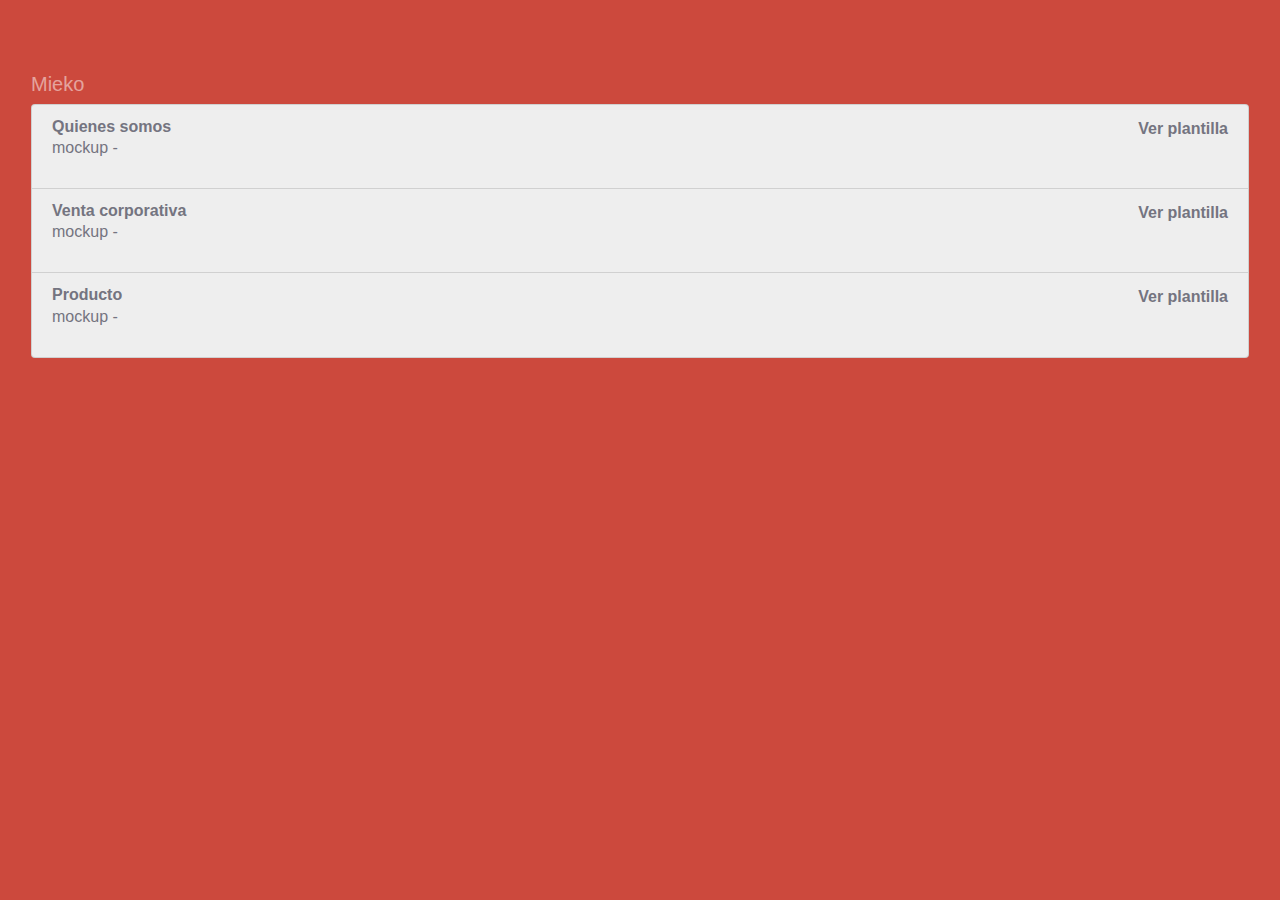
==== index.html @ f0454a3d "producto" ====
<!DOCTYPE html>
<html>
    <head>
        <meta charset="utf-8">
        <title>Mieko - Inicio</title>
        <!-- STYLES -->
        <link rel="stylesheet" href="https://cdn.jsdelivr.net/npm/bootstrap@4.6.1/dist/css/bootstrap.min.css">
        <link rel="stylesheet" href="css/font-awesome.min.css">
        <link rel="stylesheet" href="css/icon-font.min.css">
        <link rel="stylesheet" href="./assets/css/index.css">

        <meta name="viewport" content="width=device-width, initial-scale=1.0">
    </head>
    <body style="background-color:#cc493d;">
        <main role="main" class="container ">
            <div class="py-3 text-center ">
                <img class="d-block mx-auto mb-2" src="img/logo.png" alt="" width="20%" >
            </div>

            <!-- <div class="my-3 p-3">

                <h5 class="text-white-50">Tulivery - Cambios 02/2021</h5>
                <ul class="list-group mb-3">
                    <li class="list-group-item d-flex justify-content-between ">
                        <div class="">
                            <h6 class="font-weight-bold  my-0"> Mail template Inscripción <span class="ml-1 badge badge-danger"> NUEVO</span></h6>
                            <p class="text-muted">mockup -</p>
                        </div>
                        <a href="mailInscripcion.html" class=""><b>Ver plantilla</b></a>
                    </li>
                    
                    <li class="list-group-item d-flex justify-content-between ">
                        <div class="">
                            <h6 class="font-weight-bold  my-0"> Formulario Lead <span class="ml-1 badge badge-danger"> NUEVO</span></h6>
                            <p class="text-muted">mockup -</p>
                        </div>
                        <a href="lead.html" class=""><b>Ver plantilla</b></a>
                    </li>
                </ul>


                <h5 class="text-white-50">Mail template 10/2020</h5>
                <ul class="list-group mb-3">
                    <li class="list-group-item d-flex justify-content-between ">
                        <div class="">
                            <h6 class="font-weight-bold  my-0"> Mail <span class="ml-1 badge badge-danger"> NUEVO</span></h6>
                            <p class="text-muted">mockup -</p>
                        </div>
                        <a href="mailTemplate.html" class=""><b>Ver plantilla</b></a>
                    </li>
                    
                </ul>

                <h5 class="text-white-50">Tulivery - Cambios 10/2020</h5>
                <ul class="list-group mb-3">
                    <li class="list-group-item d-flex justify-content-between ">
                        <div class="">
                            <h6 class="font-weight-bold  my-0"> Login </h6>
                            <p class="text-muted">mockup -</p>
                        </div>
                        <a href="homev3.html" class=""><b>Ver plantilla</b></a>
                    </li>
                    <li class="list-group-item d-flex justify-content-between ">
                        <div class="">
                            <h6 class="font-weight-bold  my-0"> Checkout </h6>
                            <p class="text-muted">mockup -</p>
                        </div>
                        <a href="checkout.html" class=""><b>Ver plantilla</b></a>
                    </li>
                </ul>

                <h5 class="text-white-50">Tulivery - Cambios 09/2020</h5>
                <ul class="list-group mb-3">
                    <li class="list-group-item d-flex justify-content-between ">
                        <div class="">
                            <h6 class="font-weight-bold  my-0"> Registra tu tienda </h6>
                            <p class="text-muted">mockup -</p>
                        </div>
                        <a href="registraTienda.html" class=""><b>Ver plantilla</b></a>
                    </li>
                    <li class="list-group-item d-flex justify-content-between ">
                        <div class="">
                            <h6 class="font-weight-bold  my-0"> Suscripción </h6>
                            <p class="text-muted">mockup -</p>
                        </div>
                        <a href="suscripcion.html" class=""><b>Ver plantilla</b></a>
                    </li>
                    <li class="list-group-item d-flex justify-content-between ">
                        <div class="">
                            <h6 class="font-weight-bold  my-0"> Checkout</h6>
                            <p class="text-muted">mockup -</p>
                        </div>
                        <a href="checkout.html" class=""><b>Ver plantilla</b></a>
                    </li>
                </ul>

                <h5 class="text-white-50">Tulivery - Cambios 09/2020</h5>
                <ul class="list-group mb-3">
                    
                    <li class="list-group-item d-flex justify-content-between ">
                        <div class="">
                            <h6 class="font-weight-bold  my-0"> Detalle - Plantilla 1</h6>
                            <p class="text-muted">mockup -</p>
                        </div>
                        <a href="plantilla1.html" class=""><b>Ver plantilla</b></a>
                    </li>
                    <li class="list-group-item d-flex justify-content-between ">
                        <div class="">
                            <h6 class="font-weight-bold  my-0">Detalle - Plantilla 2</h6>
                            <p class="text-muted">mockup -</p>
                        </div>
                        <a href="plantilla2.html" class=""><b>Ver plantilla</b></a>
                    </li>
                    <li class="list-group-item d-flex justify-content-between ">
                        <div class="">
                            <h6 class="font-weight-bold  my-0"> Detalle - Plantilla 3</h6>
                            <p class="text-muted">mockup -</p>
                        </div>
                        <a href="plantilla3.html" class=""><b>Ver plantilla</b></a>
                    </li>
                    <li class="list-group-item d-flex justify-content-between ">
                        <div class="">
                            <h6 class="font-weight-bold  my-0"> Detalle - Plantilla 4</h6>
                            <p class="text-muted">mockup -</p>
                        </div>
                        <a href="plantilla4.html" class=""><b>Ver plantilla</b></a>
                    </li>
                    <li class="list-group-item d-flex justify-content-between ">
                        <div class="">
                            <h6 class="font-weight-bold  my-0"> Detalle - Carro Vacío</h6>
                            <p class="text-muted">mockup -</p>
                        </div>
                        <a href="carroVacio.html" class=""><b>Ver plantilla</b></a>
                    </li>
                </ul>
            </div> -->

            <div class="my-3 p-3">
                <h5 class="text-white-50">Mieko</h5>
                <ul class="list-group mb-3">
                    <li class="list-group-item d-flex justify-content-between ">
                        <div class="">
                            <h6 class="font-weight-bold  my-0">Quienes somos</h6>
                            <p class="text-muted">mockup -</p>
                        </div>
                        <a href="quienes_somos.html" class=""><b>Ver plantilla</b></a>
                    </li>
                    <li class="list-group-item d-flex justify-content-between ">
                        <div class="">
                            <h6 class="font-weight-bold  my-0">Venta corporativa </h6>
                            <p class="text-muted">mockup -</p>
                        </div>
                        <a href="venta_corporativa.html" class=""><b>Ver plantilla</b></a>
                    </li>
                    <li class="list-group-item d-flex justify-content-between ">
                        <div class="">
                            <h6 class="font-weight-bold  my-0">Producto</h6>
                            <p class="text-muted">mockup -</p>
                        </div>
                        <a href="producto.html" class=""><b>Ver plantilla</b></a>
                    </li>
                </ul>
            </div>

            <!-- <div class="my-3 p-3">
                <h5 class="text-white-50">Tulivery - Monitor</h5>
                <ul class="list-group mb-3">
                    <li class="list-group-item d-flex justify-content-between ">
                        <div class="">
                            <h6 class="font-weight-bold  my-0"> Monitoreo motoboys</h6>
                            <p class="text-muted">mockup 1</p>
                        </div>
                        <a href="monitorMotoboy.html" class=""><b>Ver plantilla</b></a>
                    </li>
                    <li class="list-group-item d-flex justify-content-between ">
                        <div class="">
                            <h6 class="font-weight-bold  my-0"> Monitor de pedidos + Filtros</h6>
                            <p class="text-muted">mockup 1</p>
                        </div>
                        <a href="monitorPedidos.html" class=""><b>Ver plantilla</b></a>
                    </li>
                    <li class="list-group-item d-flex justify-content-between ">
                        <div class="">
                            <h6 class="font-weight-bold  my-0"> Login - Monitor</h6>
                            <p class="text-muted">mockup 1</p>
                        </div>
                        <a href="monitorLogin.html" class=""><b>Ver plantilla</b></a>
                    </li>
                </ul>
            </div> -->

            <!-- <div class="my-3 p-3">
                <h5 class="text-white-50">  Tulivery - template base</h5>
                <ul class="list-group mb-3">

                    <li class="list-group-item d-flex justify-content-between ">
                        <div class="">
                            <h6 class="font-weight-bold  my-0"> Términos </h6>
                            <p class="text-muted">mockup 1</p>
                        </div>
                        <a href="politicas.html" class=""><b>Ver plantilla</b></a>
                    </li>

                    <li class="list-group-item d-flex justify-content-between ">
                        <div class="">
                            <h6 class="font-weight-bold  my-0"> Políticas </h6>
                            <p class="text-muted">mockup 1</p>
                        </div>
                        <a href="politicas.html" class=""><b>Ver plantilla</b></a>
                    </li>

                    <li class="list-group-item d-flex justify-content-between ">
                        <div class="">
                            <h6 class="font-weight-bold  my-0"> Nosotros </h6>
                            <p class="text-muted">mockup 1</p>
                        </div>
                        <a href="nosotros.html" class=""><b>Ver plantilla</b></a>
                    </li>
                    
                    <li class="list-group-item d-flex justify-content-between ">
                        <div class="">
                            <h6 class="font-weight-bold  my-0">1. Principal </h6>
                            <p class="text-muted">mockup 1</p>
                        </div>
                        <a href="principal.html" class=""><b>Ver plantilla</b></a>
                    </li>
                    <li class="list-group-item d-flex justify-content-between ">
                        <div class="">
                            <h6 class="font-weight-bold  my-0">2. Detalle</h6>
                            <p class="text-muted">mockup 2</p>
                        </div>
                        <a href="detalle.html" class=""><b>Ver plantilla</b></a>
                    </li>
                    <li class="list-group-item d-flex justify-content-between ">
                            <div class="">
                                <h6 class="font-weight-bold  my-0">2.1. Detalle Video</h6>
                                <p class="text-muted">mockup 2</p>
                            </div>
                            <a href="videoDetalle.html" class=""><b>Ver plantilla</b></a>
                        </li>
                    <li class="list-group-item d-flex justify-content-between ">
                        <div class="">
                            <h6 class="font-weight-bold  my-0">3. Calificación</h6>
                            <p class="text-muted">mockup 3</p>
                        </div>
                        <a href="calificacion.html" class=""><b>Ver plantilla</b></a>
                    </li>
                    <li class="list-group-item d-flex justify-content-between ">
                        <div class="">
                            <h6 class="font-weight-bold  my-0">4. Información</h6>
                            <p class="text-muted">mockup 4</p>
                        </div>
                        <a href="informacion.html" class=""><b>Ver plantilla</b></a>
                    </li>
                    <li class="list-group-item d-flex justify-content-between ">
                        <div class="">
                            <h6 class="font-weight-bold  my-0">5. Finalizar pedido</h6>
                            <p class="text-muted">mockup 5</p>
                        </div>
                        <a href="finalizarPedido.html" class=""><b>Ver plantilla</b></a>
                    </li>
                    <li class="list-group-item d-flex justify-content-between ">
                        <div class="">
                            <h6 class="font-weight-bold  my-0">6. Login</h6>
                            <p class="">mockup 6</p>
                        </div>
                        <a href="login.html" class=""><b>Ver plantilla</b></a>
                    </li>
                    <li class="list-group-item d-flex justify-content-between ">
                        <div class="">
                            <h6 class="font-weight-bold  my-0">7. Cómo funciona</h6>
                            <p class="text-muted">mockup 7</p>
                        </div>
                        <a href="comoFunciona.html" class=""><b>Ver plantilla</b></a>
                    </li>
                    <li class="list-group-item d-flex justify-content-between ">
                        <div class="">
                            <h6 class="font-weight-bold  my-0">8. Planes </h6>
                            <p class="text-muted">mockup 8</p>
                        </div>
                        <a href="planes.html" class=""><b>Ver plantilla</b></a>
                    </li>
                    <li class="list-group-item d-flex justify-content-between ">
                        <div class="">
                            <h6 class="font-weight-bold  my-0">9. FAQ'S</h6>
                            <p class="text-muted">mockup 9</p>
                        </div>
                        <a href="faq.html" class=""><b>Ver plantilla</b></a>
                    </li>
                    <li class="list-group-item d-flex justify-content-between ">
                        <div class="">
                            <h6 class="font-weight-bold  my-0">10. Mi tienda</h6>
                            <p class="text-muted">mockup 10</p>
                        </div>
                        <a href="tienda.html" class=""><b>Ver plantilla</b></a>
                    </li>
                    <li class="list-group-item d-flex justify-content-between ">
                        <div class="">
                            <h6 class="font-weight-bold  my-0">11. Mis perfil </h6>
                            <p class="text-muted">mockup 10</p>
                        </div>
                        <a href="perfil.html" class=""><b>Ver plantilla</b></a>
                    </li>
                    <li class="list-group-item d-flex justify-content-between ">
                        <div class="">
                            <h6 class="font-weight-bold  my-0">12. Mis direcciones</h6>
                            <p class="text-muted">mockup 10</p>
                        </div>
                        <a href="direcciones.html" class=""><b>Ver plantilla</b></a>
                    </li>
                    <li class="list-group-item d-flex justify-content-between ">
                        <div class="">
                            <h6 class="font-weight-bold  my-0">13. Mis pedidos </h6>
                            <p class="text-muted">mockup 10</p>
                        </div>
                        <a href="pedidos.html" class=""><b>Ver plantilla</b></a>
                    </li>
                    <li class="list-group-item d-flex justify-content-between ">
                        <div class="">
                            <h6 class="font-weight-bold  my-0">14. Mis comentarios </h6>
                            <p class="text-muted">mockup 10</p>
                        </div>
                        <a href="comentarios.html" class=""><b>Ver plantilla</b></a>
                    </li>
                </ul>
                <h5 class="text-white-50">    Otras pantallas</h5>
                <ul class="list-group mb-3">
                    <li class="list-group-item d-flex justify-content-between ">
                        <div class="">
                            <h6 class="font-weight-bold  my-0">1. 404 </h6>
                            <p class="text-muted">mockup 1</p>
                        </div>
                        <a href="404.html" class=""><b>Ver plantilla</b></a>
                    </li>
                    <li class="list-group-item d-flex justify-content-between ">
                        <div class="">
                            <h6 class="font-weight-bold  my-0">2. 500</h6>
                            <p class="text-muted">mockup 2</p>
                        </div>
                        <a href="500.html" class=""><b>Ver plantilla</b></a>
                    </li>
                    <li class="list-group-item d-flex justify-content-between ">
                        <div class="">
                            <h6 class="font-weight-bold  my-0">3. Login</h6>
                            <p class="text-muted">mockup 2</p>
                        </div>
                        <a href="Login2.html" class=""><b>Ver plantilla</b></a>
                    </li>
                    <li class="list-group-item d-flex justify-content-between ">
                        <div class="">
                            <h6 class="font-weight-bold  my-0">4. Registro</h6>
                            <p class="text-muted">mockup 2</p>
                        </div>
                        <a href="registro.html" class=""><b>Ver plantilla</b></a>
                    </li>
                </ul>
            </div> -->
        </main>
        <!-- SCRIPTS -->
        <!-- <script src="js/jquery.min.js" charset="utf-8"></script> -->
        <script src="https://code.jquery.com/jquery-2.2.0.min.js" type="text/javascript"></script>
        <script src="https://cdn.jsdelivr.net/npm/bootstrap@4.6.1/dist/js/bootstrap.min.js" charset="utf-8"></script>
        <!-- other libraries -->
        <script src="js/main.js" charset="utf-8"></script>
    </body>
</html>
---- assets/css/index.css ----
@charset "UTF-8";
/*----Tulivery - TEMPLATE*/
/*-------------------------------------------------------*/
/*1.- FUENTES ..............*/
/*2.- GENERAL ..............*/
/*3.- BOTONES ..............*/
/*4.- LOGIN ................*/
/*============================= INICIO =====================*/
/*1.-FUENTES...........*/
/*==============================================================*/
@import url("https://fonts.googleapis.com/css?family=Source+Sans+Pro:200,200i,300,300i,400,400i,600,600i,700,700i,900,900i");
/*2.-GENERAL...........*/
/*==============================================================*/
::-webkit-scrollbar {
  width: 5px;
  height: 5px;
  background-color: #fff; }

::-webkit-scrollbar-track {
  -webkit-box-shadow: inset 0 0 6px rgba(0, 0, 0, 0);
  -webkit-border-radius: 10px;
  border-radius: 10px; }

::-webkit-scrollbar-thumb {
  -webkit-border-radius: 10px;
  border-radius: 10px;
  background: #818181;
  -webkit-box-shadow: inset 0 0 6px rgba(0, 0, 0, 0); }

::-webkit-scrollbar-thumb:window-inactive {
  background: #818181; }

.jumbotronbg {
  background-repeat: no-repeat;
  background-position: center;
  background-size: cover;
  height: 100%;
  margin-bottom: 0rem;
  background-color: #fff !important; }

@media (min-width: 992px) {
  .fixed-cartElm {
    position: fixed;
    left: calc(56% + 20px);
    top: 95px;
    width: 30%; }
  .modal-lg, .modal-xl {
    max-width: 882px; } }

.hidden {
  display: none; }

.card {
  border-radius: 0rem; }

.ltlight {
  font-size: 14px; }

.alignnav.container {
  margin-right: 0px;
  margin-left: 0px;
  padding-left: 16px !important;
  padding-right: 16px !important; }

.btn-fticon {
  background-color: #fff;
  border-radius: 7px;
  font-size: 27px;
  padding: 3px 11px 0px 13px;
  margin-right: 5px;
  color: #EF4E35; }

.btn-fticon3 {
  background-color: #fff;
  border-radius: 7px;
  font-size: 27px;
  padding: 3px 8px 0px 8px;
  margin-right: 5px;
  color: #EF4E35; }

.btn-fticon2 {
  border-radius: 7px;
  font-size: 40px;
  padding: 3px 3px 0px 0px;
  color: #fff; }

.btn-fticon4:hover {
  -webkit-text-fill-color: #fff;
  -webkit-text-stroke-color: #aab0c5; }

.btn-fticon4 {
  font-size: 40px;
  padding: 0px 0px 0px 0px;
  -webkit-text-fill-color: #bcc1d4;
  -webkit-text-stroke-color: #fff;
  -webkit-text-stroke-width: 1px; }

.navbar-dark .navbar-nav .nav-link {
  color: white; }

.navbar-dark .navbar-nav .nav-link:hover, .navbar-dark .navbar-nav .active a {
  /* color: #EF4E35 !important; */
  color: #fff;
  text-decoration: underline;
  /* border-bottom: 3px solid #f3f3f3; */ }

.navLogo .navbar-nav {
  padding-top: 10px;
  font-size: 17px;
  margin: 0px;
  font-weight: 500;
  padding-right: 20px; }

.navLogo .navbar-nav .nav-item {
  padding-right: 10px;
  text-align: right;
  color: #fff !important; }

.navLogo .navbar-nav span {
  -webkit-text-fill-color: #ffffff;
  -webkit-text-stroke-color: #375f8e;
  -webkit-text-stroke-width: 2.5px; }

.navLogo .navbar-nav span i {
  font-size: 37px;
  padding-top: 0px; }

.sectionProf .imgResponsive.detail {
  overflow: hidden !important;
  width: 112px !important;
  height: 112px !important;
  border-radius: 15px;
  padding: 0px; }

.sectionProf .imgResponsive.detail .imgvisor {
  width: auto !important;
  height: 100% !important;
  background-size: auto !important; }

.sectionProf hr {
  border-top: 1px solid #e6e4e4 !important;
  width: 100%; }

.sectionProf .numberOrder {
  text-transform: uppercase;
  color: #444;
  font-weight: 600;
  font-size: 10px;
  letter-spacing: 2px; }

.imgresp .imgResponsive {
  width: 100%;
  height: 140px !important;
  background-repeat: no-repeat;
  background-size: cover;
  border-radius: 8px; }

.text-descr {
  font-size: 12px;
  text-align: justify; }

.card {
  border: 0px solid rgba(0, 0, 0, 0.125); }

.greybg {
  background-color: #E6E6E6; }

.graycolor {
  color: #E6E6E6; }

.whitecolor {
  color: #fff; }

.whitebg {
  background-color: #fff; }

.yelowbg {
  background-color: #F5F9FC; }

.bgstore {
  height: 270px; }

.tiendaIco .circle {
  text-align: center;
  border-radius: 50%;
  height: 120px;
  width: 120px !important;
  background-color: #fff;
  overflow: hidden;
  margin-bottom: 10vh;
  cursor: pointer; }

.tiendaIco img {
  width: 100%; }

.closebtn:hover {
  background: #ea4335; }

.closebtn {
  left: -11px;
  top: -3px;
  background: #b5b5b5;
  border-radius: 26%;
  width: 24px;
  height: 24px;
  padding: 1px 5px;
  color: #fff !important;
  font-weight: bold;
  position: absolute;
  cursor: pointer; }

#spinner > .form-control:not(:first-child), #spinner > .custom-select:not(:first-child) {
  background-color: rgba(0, 0, 0, 0) !important;
  border: none !important;
  margin-top: -9px;
  font-size: 19px;
  display: inline-flex !important; }

#categoryOptions {
  border-radius: 12px; }

#categoryOptions.press {
  background-color: #e44d35;
  color: #375F8E;
  border: none; }

.bg-menuSelect {
  background-color: #f5f9fc;
  margin-top: 8px;
  margin-bottom: 6px;
  border-top: 1px solid #eee;
  border-bottom: 1px solid #eee; }

.bg-menuSelect.white {
  background-color: #fff !important; }

.categoryStyle .menuCateg {
  display: none; }

.categoryStyle .menuCateg.show {
  display: block; }

.categoryStyle .listShow {
  background-color: #fff;
  border-radius: 5px;
  padding: 20px 10px;
  z-index: 10;
  height: calc(100vh - 275px);
  width: 240px;
  box-shadow: 0px 3px 12px #3d3d3d79 !important;
  /* border: 1px solid #375F8E !important; */
  position: absolute;
  overflow-y: scroll;
  overflow-X: hidden; }
  .categoryStyle .listShow .tittleList {
    padding-top: 5px;
    margin-bottom: 10px; }
  .categoryStyle .listShow li:first-child {
    padding-left: 10px;
    color: #375F8E; }
  .categoryStyle .listShow li {
    width: 100% !important;
    display: inline-block !important;
    background-color: #fff !important;
    border: 1px solid #fff !important;
    margin-top: 8px; }
    .categoryStyle .listShow li a {
      padding-left: 10px;
      padding-top: 5px;
      padding-bottom: 10px;
      border-left: 5px solid #fff;
      width: 100% !important;
      color: #6c7b8c;
      text-decoration: none;
      font-weight: 500;
      background-color: none !important; }
    .categoryStyle .listShow li a:hover, .categoryStyle .listShow li a.active {
      color: #375F8E;
      border-left: 5px solid #375F8E; }

.detalleCarro {
  border-top: 1px solid #eaeaea; }

.detalleCarro .rightcontent {
  text-align: -webkit-right; }

.detalleCarro .rightcontent .form-control {
  padding: 0rem 0rem; }

.detalleCarro p {
  line-height: 10px;
  margin-top: 0;
  margin-bottom: 0.3rem; }

.cantidadTotal {
  border-bottom: 1px solid #d4d4d4;
  padding-bottom: 10px; }
  .cantidadTotal .desc {
    line-height: 18px; }

.totalModal {
  background-color: #F5F9FC;
  padding: 10px;
  border-radius: 12px; }
  .totalModal .spinnerContent {
    text-align: right;
    float: right; }
  .totalModal h2 {
    text-align: right;
    font-size: 18px; }
  .totalModal h4 {
    font-size: 18px; }
    .totalModal h4 span {
      float: right; }

.spinnerContent {
  width: 80px; }
  .spinnerContent .form-control {
    padding: 2px 2px !important; }
  .spinnerContent #spinner {
    max-width: 100%;
    display: inline-flex;
    margin-left: 5px; }
  .spinnerContent .input-group-btn {
    width: 10px !important; }
  .spinnerContent .btn {
    padding: 2px 5px !important;
    font-size: 0.7rem !important;
    line-height: 1.5 !important;
    border-radius: 50% !important; }

#spinner {
  max-width: 100%;
  display: inline-flex; }

.smallleter {
  font-size: 12px; }

.borderRB {
  border-right: 2px solid #ebebeb; }

.dirDetalle.active {
  background-color: #eee; }

.dirDetalle {
  cursor: pointer;
  border-top: 1px solid #eee; }

.dirDetalle p {
  line-height: 10px;
  margin-top: 0;
  margin-bottom: 0.3rem; }

.dirDetalle:hover {
  background-color: #eee; }

.whiteletter {
  color: #fff; }

.totalCarro {
  padding: 0px 10px 0px 10px; }

.totalCarro button {
  border-radius: 50px;
  font-size: 18px;
  text-align: center;
  padding: 10px 25px;
  margin-top: 0px; }

h4, h5 {
  color: #46464F !important; }

footer h4, footer h5 {
  color: #ffffff !important; }

footer h6 {
  font-size: 14px !important;
  font-weight: 400; }

footer h6:hover {
  text-decoration: underline; }

footer h6 a {
  color: #fff; }

footer h6 a:hover {
  color: #fff !important; }

.calificacion .ranking .rank {
  width: 160px !important;
  display: inline-flex; }

.informacion .card {
  padding-top: 20px !important;
  padding-bottom: 20px !important; }

.informacion .card .line2 {
  font-size: 18px;
  line-height: 8px; }

.btn-danger {
  color: #fff;
  background-color: #EF4E35;
  border-color: #EF4E35; }

.btn-danger:hover {
  color: #fff;
  background-color: #cc3b25;
  border-color: #cc3b25; }

.btn-primary {
  background-color: #10293d;
  border: 1px solid #10293d; }

.btn-success {
  border-color: #31ab6a;
  background-color: #31ab6a; }

.barlogo {
  border-left: 1px solid #fff;
  margin-top: 14px;
  padding: 5px 10px; }

/*3.-NAV-BAR...........*/
/*==============================================================*/
.navLogo {
  background-color: #bcc1d4 !important;
  min-height: 70px;
  max-height: 70px;
  color: #fff;
  font-size: 16px; }

.navLogo a .logoline {
  height: 40px;
  padding-right: 10px;
  margin-right: 10px; }

.navLogo a .logo {
  height: 40px;
  padding-right: 10px;
  margin-right: 10px; }

.navLogo .store {
  height: 58px; }

.navLogo .navbar-nav {
  padding: 0px;
  margin: 0px; }

.navLogo .navbar-nav .elm {
  margin-right: 15px;
  padding-top: 10px; }

.navLogo .navbar-nav .btnli {
  background-color: #ff7800;
  height: 58px;
  border-radius: 5px; }

.navLogo .navbar-nav .btnli .nav-link {
  margin: 0px;
  font-weight: bold;
  color: #fff !important;
  padding: 0px;
  display: flex;
  align-items: center; }

.navLogo .navbar-nav .btnli .nav-link .textmid {
  vertical-align: left;
  padding-right: 10px;
  padding-left: 10px;
  line-height: 20px;
  padding-top: 9px;
  text-align: left; }

.redletter {
  color: #EF4E35 !important;
  font-size: 30px; }

.plomo {
  color: #46464F !important; }

.plomo .bg-body {
  background-color: #46464F; }

.plomo button {
  color: #46464F !important;
  font-weight: bold;
  font-size: 20px;
  background-color: #fff; }

.plomo button:hover, .plomo button:focus {
  background-color: #eee; }

.plomo h2 {
  color: #fff; }

.verde {
  color: #39C979 !important; }

.verde .bg-body {
  background-color: #39C979; }

.verde button {
  color: #39C979 !important;
  font-weight: bold;
  font-size: 20px;
  background-color: #fff; }

.verde button:hover, .verde button:focus {
  background-color: #eee; }

.verde h2 {
  color: #fff; }

.rojo {
  color: #EF4E35 !important; }

.rojo .bg-body {
  background-color: #EF4E35; }

.rojo button {
  color: #EF4E35 !important;
  font-weight: bold;
  font-size: 20px;
  background-color: #fff; }

.rojo button:hover, .rojo button:focus {
  background-color: #eee; }

.rojo h2 {
  color: #fff; }

.text-det {
  color: #fff !important;
  padding: 10px 10px;
  font-size: 20px;
  border-bottom: 1px solid #eee;
  font-weight: 100;
  text-align: left; }

.headerprice {
  text-transform: uppercase;
  background-color: #fff;
  padding: 15px 0px;
  font-weight: bold;
  font-size: 26px; }

/*3.-BOTONES...........*/
/*==============================================================*/
.rectangle {
  text-align: left;
  border-radius: 6px;
  width: 100%;
  height: 160px;
  background-color: #fff;
  overflow: hidden;
  margin-bottom: 30px;
  cursor: pointer;
  background-position: center;
  background-size: cover;
  /* height: 130%; */
  /* position: relative; */
  /* top: -164px; */ }

.tittledetail a {
  text-decoration: none; }

.text_detail {
  position: relative;
  top: 0px;
  width: 100%;
  height: 100%;
  padding: 15px;
  color: #fff;
  background: black;
  background: linear-gradient(180deg, rgba(14, 14, 14, 0.36) 0%, rgba(0, 0, 0, 0.26) 29%, rgba(239, 78, 53, 0) 100%);
  z-index: 2; }

.text_detail h3 {
  margin-bottom: 0rem; }

.rectangle:hover {
  background-size: 110%;
  transition: all 1s ease; }

.tiendaIco {
  width: 100px;
  height: 100px;
  z-index: 1031;
  left: 9%;
  top: 25px;
  position: fixed; }

.inicioIco {
  display: none;
  width: 50px;
  height: 50px;
  z-index: 10000;
  left: 2%;
  top: -10px;
  position: fixed; }

.tiendaIco:before {
  width: 128px;
  height: 128px;
  position: absolute;
  border-radius: 50%;
  content: '';
  background-color: rgba(255, 255, 255, 0);
  border: 5px solid white;
  z-index: 11;
  top: -4px;
  left: -5px; }

/*4.-EFFECT.............*/
/*==============================================================*/
/*5.-MAIN.............*/
/*==============================================================*/
.imgresp .imgResponsive2 {
  width: 100%;
  min-height: 110px !important;
  max-height: 122px;
  background-size: cover;
  background-position: center;
  overflow: hidden; }

.separadoronly {
  border-top: 2px solid #eee; }

.separadorup {
  border-bottom: 2px solid #eee; }

.separadorup:last-child {
  border-bottom: none; }

#main {
  color: #46464F; }

#main .card {
  padding-bottom: 30px;
  padding-top: 30px; }

#main .card button {
  border-radius: 50px; }

#main .separador {
  border-bottom: 1px solid #e0e0e0; }

#main .separadorup {
  border-top: 2px solid #ddd; }

#main ul {
  padding: 0;
  margin: 0;
  list-style: none; }

#main ul .imgresp {
  margin-top: 8px;
  text-align: left;
  vertical-align: bottom; }

#main ul .imgresp a {
  text-decoration: none; }

#main ul .imgresp .categorySelect {
  position: relative;
  top: 0px;
  padding: 13px 8px 3px 8px;
  left: 0px;
  font-weight: bold;
  color: white;
  width: 100%;
  height: 100%;
  background: linear-gradient(180deg, rgba(0, 0, 0, 0.8) 0%, rgba(0, 0, 0, 0.38) 29%, rgba(0, 0, 0, 0) 100%);
  border-radius: 5px; }

#main ul .imgresp .categorySelect span {
  opacity: 1 !important; }

.checkstatus {
  display: none; }

.imgresp.active .checkstatus {
  display: block;
  position: relative;
  z-index: 5;
  border-radius: 5px;
  font-size: 28px;
  color: #fff;
  top: -40px;
  background-color: #EF4E35;
  left: 70%;
  width: 50px;
  padding: 0px 13px; }

div .categorySelect:hover, .imgresp.active .categorySelect {
  border-radius: 5px;
  border-top: 7px solid #EF4E35; }

/*5.-FOOTER.............*/
/*==============================================================*/
footer {
  background-color: #EF4E35;
  color: #fff;
  font-size: 14px;
  z-index: 3;
  position: relative; }

footer a {
  color: #fff; }

footer a {
  color: #fff; }

footer .logo {
  padding-bottom: 15px;
  padding-top: 27px; }

footer li {
  padding-bottom: 4px; }

@media (max-width: 1200px) {
  .inicioIco {
    display: inline-block; } }

.square-shop {
  background-color: #E23B3B;
  height: 18px;
  width: 18px;
  text-align: center;
  position: absolute;
  top: 25px;
  right: 0px;
  font-size: 12px;
  border-radius: 3px; }

@media (min-width: 1200px) {
  .baseCarrito {
    padding: 0px 0px;
    border-radius: 0px;
    background-color: #fff;
    padding-bottom: 0px;
    position: fixed;
    right: 100%;
    width: 370px;
    z-index: 26;
    margin-top: -56px !important;
    animation: fadeIn ease 1s; }
    .baseCarrito .headerInfo {
      background-color: #f4f9ff !important; }
    .baseCarrito .totalCarro {
      border-radius: 20px 20px 0px 0px !important; }
    .baseCarrito .detalleCarro {
      border: none; }
      .baseCarrito .detalleCarro .leftcontent p {
        color: #728292 !important; }
  .closeCart {
    font-size: 23px;
    padding: 10px;
    cursor: pointer; }
    .closeCart i {
      color: #8c97a3; }
  .baseCarrito.show {
    right: 0px; }
  .nom_tienda {
    z-index: 0 !important; }
  .bg-light.back {
    z-index: 1 !important; }
  .plantillaFullHeight.stickyFoot {
    margin-top: -20px; }
  .container {
    min-width: 100% !important; }
  .inicioIco {
    display: block; }
  .nav-item.floatMenuOption {
    padding-left: 18px; } }

@media (min-width: 1900px) {
  .container {
    min-width: 1600px !important; }
  .containerv2 {
    padding: 0px 60px; }
  .navbar .container {
    min-width: 100% !important; } }

/*6.OFF CANVAS--------*/
body {
  overflow-x: hidden;
  /* Prevent scroll on narrow devices */
  /* padding-top: 56px;  */ }

#overBlack {
  width: 100%;
  height: 100vh;
  position: fixed;
  z-index: 1;
  top: 0;
  display: none;
  left: 0px;
  background: #333333b6;
  animation: fadeIn ease 0.5s; }

#overBlack.show {
  display: block; }

@media (max-width: 1200px) {
  .navLogo .navbar-nav a h6 {
    font-size: 13px !important; }
  .col-md-5 {
    width: calc(100vw / 1); }
  .baseCarrito {
    padding: 0px 0px;
    border-radius: 0px;
    background-color: #fff;
    padding-bottom: 0px;
    position: fixed;
    right: 100vw !important;
    z-index: 26;
    margin-top: 0px !important;
    animation: fadeIn ease 1s; }
    .baseCarrito .headerInfo {
      background-color: #f4f9ff !important; }
    .baseCarrito .totalCarro {
      border-radius: 20px 20px 0px 0px !important; }
    .baseCarrito .detalleCarro {
      border: none; }
      .baseCarrito .detalleCarro .leftcontent p {
        color: #728292 !important; }
  .baseCarrito.show {
    right: 0px !important;
    top: 0;
    width: 100%; } }

.bg-averlay {
  position: fixed;
  top: 0px;
  left: 0px;
  background-color: #333333d3;
  z-index: 1;
  width: 100vw;
  height: 100vh; }

@media (max-width: 991.98px) {
  .template2 .bannerCompacto {
    display: none; }
  .show-sm-banner {
    display: none !important; }
  .show-sm-banner-mov {
    margin-top: 70px;
    width: 100%; }
  .categoryStyle .listShow li {
    margin-top: 14px; }
  #categoryOptions2.press {
    display: none; }
  #categoryOptions.press {
    background-color: #3D3D3D;
    color: #3D3D3D;
    border: 1px solid #3D3D3D;
    z-index: 9;
    position: absolute;
    top: 4px;
    left: 4px; }
  .categoryStyle .listShow {
    background-color: #fff;
    border-radius: -5px;
    padding: 20px 10px;
    z-index: 2;
    top: 0px;
    left: 0px;
    padding-top: 100px !important;
    min-height: 100vh;
    width: 70vw;
    border: none !important;
    position: fixed;
    overflow-y: scroll;
    overflow-X: hidden; }
  .textSuscription .bg-light-fullw img {
    min-width: 100%;
    width: 100%; }
  .InfoMap .text-dark {
    font-size: 18px;
    line-height: 14px; }
  .InfoMap .detailInfo {
    font-size: 13px; }
  .InfoMap h3 {
    line-height: 18px; }
  .homePrincipal {
    overflow: hidden; }
  .homePrincipal .heightSlide .textDrive {
    padding-left: 10px !important; }
  .homePrincipal .heightSlide {
    height: 140px; }
  .homeLogoSlider {
    margin: 10px 0px !important; }
  .floatMenu .storeMenuSub {
    width: 100%; }
    .floatMenu .storeMenuSub button {
      width: 100%;
      margin-bottom: 15px; }
  .floatMenu .separador {
    padding: 10px 0px 0px 0px !important;
    border-bottom: 1px solid #264a75 !important; }
  .closebtn {
    position: initial; }
    .closebtn .bgLogin2 {
      position: absolute;
      left: 0;
      top: 0;
      width: auto !important;
      height: 90vh !important; }
  .floatcart {
    position: fixed;
    width: 70.5%;
    top: 0px;
    right: 0px;
    height: 100%;
    z-index: 1032;
    border-radius: 0px !important; }
  .navbar-nav {
    padding: 0px;
    margin: 0px; }
  .navbar-nav li {
    margin-top: 20px; }
  .handler.cart2 {
    display: block; }
  .barlogo {
    display: none; }
  .navLogo a .logo {
    border-right: 0px solid #fff; }
  .navLogo .tittle {
    display: none; }
  #toggleTulivery {
    z-index: 2001 !important; }
  .bgBanner h5 {
    font-size: 26px !important; }
  .offcanvas-collapse {
    position: absolute !important;
    z-index: 2000 !important;
    top: 0px !important;
    bottom: 0;
    left: 100%;
    width: 100%;
    padding-right: 1rem;
    padding-left: 1rem;
    height: 100vh;
    overflow-y: auto;
    visibility: hidden;
    background-color: #375F8E;
    transition-timing-function: ease-in-out;
    transition-duration: 0s;
    transition-property: left, visibility; }
  .offcanvas-collapse.open {
    left: 0;
    visibility: visible; }
    .offcanvas-collapse.open .toggleTuliv {
      display: block;
      transition-delay: .2s; }
    .offcanvas-collapse.open .floatMenuOption {
      display: none; }
    .offcanvas-collapse.open .cart2 {
      display: none; }
    .offcanvas-collapse.open .navbar-nav {
      margin-top: 60px !important; }
  .offcanvas-collapse.openProfile {
    left: 0;
    visibility: visible; }
    .offcanvas-collapse.openProfile .toggleTuliv {
      display: none;
      transition-delay: .2s; }
    .offcanvas-collapse.openProfile .userInfo {
      font-size: 25px !important;
      border-bottom: 1px solid rgba(95, 95, 95, 0.09);
      padding: 20px 0px; }
    .offcanvas-collapse.openProfile .cart2 {
      display: none; }
  .profile ul {
    text-align: center; } }

.nav-scroller {
  position: relative;
  z-index: 2;
  height: 2.75rem;
  overflow-y: hidden; }

.nav-scroller .nav {
  display: -ms-flexbox;
  display: flex;
  -ms-flex-wrap: nowrap;
  flex-wrap: nowrap;
  padding-bottom: 1rem;
  margin-top: -1px;
  overflow-x: auto;
  color: rgba(255, 255, 255, 0.75);
  text-align: center;
  white-space: nowrap;
  -webkit-overflow-scrolling: touch; }

.nav-underline .nav-link {
  padding-top: .75rem;
  padding-bottom: .75rem;
  font-size: .875rem;
  color: #6c757d; }

.nav-underline .nav-link:hover {
  color: #007bff; }

.nav-underline .active {
  font-weight: 500;
  color: #343a40; }

.text-white-50 {
  color: rgba(255, 255, 255, 0.5); }

.bg-purple {
  background-color: #6f42c1; }

.lh-100 {
  line-height: 1; }

.lh-125 {
  line-height: 1.25; }

.lh-150 {
  line-height: 1.5; }

.cardRanking {
  border: 1px solid #ddd; }

.cardRanking .valoracion {
  background-color: #EF4E35;
  padding: 10px;
  position: relative;
  top: 0px;
  left: -17px;
  width: 60px;
  color: #fff;
  font-weight: bold;
  font-size: 20px; }

.cardRanking .starProm {
  position: absolute;
  right: 0px;
  top: 13px;
  width: 120px; }

.cardRanking .detalle {
  margin-left: 4rem !important;
  position: relative;
  top: -20px; }

.nav-order {
  display: -webkit-box; }

.nav-order li {
  width: 50%;
  padding: 0px; }

.nav-order .nav-link {
  border-radius: .25rem;
  border-radius: 0px;
  font-weight: bold;
  padding: 0px;
  width: 80%; }

.nav-order .nav-link img {
  background: #CCCCCC;
  padding: 10px 10px;
  border-radius: 25px;
  width: 100%; }

.nav-order .nav-link {
  background: #fff !important;
  color: #46464f !important;
  padding: 0px !important; }

.nav-order .nav-link.active, .nav-order .show > .nav-link {
  font-weight: bold;
  background-color: #ffffff !important;
  color: #26263f !important; }

.nav-order .nav-link.active img, .nav-order .show > .nav-link img {
  background: #EF4E35;
  padding: 10px 10px;
  border-radius: 25px;
  width: 100%; }

.nav-pills .nav-link {
  border-radius: .25rem;
  color: #444;
  background: #fff;
  border-radius: 0px;
  font-weight: bold;
  padding: 17px; }

.nav-pills .nav-link.active, .nav-pills .show > .nav-link {
  font-weight: bold;
  color: #fff;
  background-color: #46464f; }

.formLogin .form-control {
  padding: 0.375rem 0.7rem;
  border-radius: 12px;
  height: 40px; }

.formLogin select {
  border-radius: 12px;
  height: 40px; }

.formPedido .form-control {
  padding: 0.375rem 2.9rem; }

.rounded {
  height: 46px;
  border-radius: 12px !important; }

.formPedido .input {
  border: 1px #999999 solid;
  margin-top: 10px; }

.formPedido input:focus,
.formPedido select:focus,
.formPedido textarea:focus,
.formPedido button:focus {
  /*outline: none;*/
  border: 1px #46464F solid; }

.formPedido input:focus i,
.formPedido select:focus i,
.formPedido textarea:focus i,
.formPedido button:focus i {
  color: #46464F !important; }

.formPedido input:focus .linear,
.formPedido select:focus .linear,
.formPedido textarea:focus .linear,
.formPedido button:focus .linear {
  -webkit-text-fill-color: #fff;
  -webkit-text-stroke-color: #46464F;
  -webkit-text-stroke-width: 1px; }

.formPedido .linear {
  -webkit-text-fill-color: #fff;
  -webkit-text-stroke-color: #999999;
  -webkit-text-stroke-width: 1px; }

.formPedido i {
  color: #999999;
  position: absolute;
  left: 10px;
  z-index: 5;
  top: 13px;
  font-size: 21px;
  width: 30px;
  text-align: center;
  align-items: center; }

.formPedido .input-group > .form-control:not(:first-child), .formPedido .input-group > .custom-select:not(:first-child) {
  border-radius: 10px !important; }

h6.oseparador {
  overflow: hidden;
  color: #999999; }

h6.oseparador:after {
  content: "";
  display: inline-block;
  height: 0.5em;
  vertical-align: bottom;
  width: 50%;
  margin-right: -100%;
  margin-left: 10px;
  border-top: 1px solid #999999; }

h6.oseparador:before {
  content: "";
  display: inline-block;
  height: 0.5em;
  vertical-align: bottom;
  width: 45%;
  margin-right: 0%;
  margin-left: 3px;
  border-top: 1px solid #999999; }

.faq .show {
  background-color: #eeeeee; }

.faq .card :hover {
  background-color: #FFE799; }

.faq .card-header {
  border: 1px solid #d8d4d4;
  border-radius: 0px;
  margin-top: 8px;
  background-color: #fff;
  text-align: left; }

.faq .card-header button {
  color: #444 !important;
  font-weight: bold;
  text-align: left;
  width: 100%;
  text-decoration: none; }

.square {
  border-radius: 20px;
  overflow: hidden;
  width: 30vw;
  height: 30vw;
  border: 1px solid #b3b3b3; }

.square img {
  min-height: 100%; }

.p-image .uploadbtn {
  position: absolute;
  width: 67vh;
  background: rgba(0, 0, 0, 0);
  height: 67vh;
  top: 0;
  cursor: pointer;
  color: rgba(0, 0, 0, 0); }

.file-upload {
  display: none; }

.list-group-item {
  background-color: #eee;
  border: 1px solid rgba(0, 0, 0, 0.125);
  color: #747480 !important; }

.list-group-item a, .list-group-item p {
  color: #747480 !important; }

.list-group-item a:hover {
  color: #EF4E35 !important;
  text-decoration: none; }

footer a:hover {
  color: #444 !important;
  text-decoration: none; }

.bgstore {
  background-repeat: no-repeat;
  background-size: cover; }

.infoAdd {
  font-size: 15px; }

.infoAdd img {
  width: 24px;
  margin-right: 5px; }

.scrollable {
  overflow: hidden;
  overflow: overlay;
  height: 205px; }

.none {
  display: none; }

input[type=checkbox] + label {
  color: #444; }

input[type=checkbox]:checked + label {
  color: #444; }

input {
  height: 20px;
  width: 20px; }

input:checked {
  height: 20px;
  width: 20px; }

.form-check {
  padding-left: 0rem; }

label .text-success {
  color: #6d7579 !important;
  font-weight: 500; }

input[type=checkbox]:not(old),
input[type=radio]:not(old) {
  width: 0em;
  margin: 0;
  padding: 0;
  font-size: 0.3em;
  opacity: 0;
  border: 0.1em solid #717171; }

input[type=checkbox]:not(old) + label,
input[type=radio]:not(old) + label {
  display: inline-block;
  margin-left: 0em;
  line-height: 0em;
  width: 95%;
  border-radius: 15px;
  padding: 0px;
  margin: 0px 0px;
  color: #6d7579; }

input[type=radio]:not(old) + label > span {
  display: inline-block;
  width: 1.7em;
  height: 1.7em;
  margin: 0.02em 0.5em 0.02em 0.25em;
  border: 0.1em solid #bcc1db;
  border-radius: 50%;
  background: #ffffff;
  background-image: -moz-linear-gradient(#fff, #fff);
  background-image: -ms-linear-gradient(#fff, #fff);
  background-image: -o-linear-gradient(#fff, #fff);
  background-image: -webkit-linear-gradient(#fff, #fff);
  background-image: linear-gradient(#fff, #fff);
  vertical-align: middle; }

input[type=checkbox]:not(old) + label > span {
  display: inline-block;
  width: 2em;
  height: 2em;
  margin: 0.02em 0.5em 0.02em 0.25em;
  border: 0.1em solid #bcc1db;
  background: #ffffff;
  background-image: -moz-linear-gradient(#fff, #fff);
  background-image: -ms-linear-gradient(#fff, #fff);
  background-image: -o-linear-gradient(#fff, #fff);
  background-image: -webkit-linear-gradient(#fff, #fff);
  background-image: linear-gradient(#fff, #fff);
  vertical-align: middle; }

input[type=checkbox]:not(old):checked + label,
input[type=radio]:not(old):checked + label {
  color: #39c979;
  font-weight: 500; }

input[type=checkbox]:not(old):checked + label .text-success,
input[type=radio]:not(old):checked + label .text-success {
  color: #39c979 !important; }

input[type=checkbox]:not(old):checked + label > span,
input[type=radio]:not(old):checked + label > span {
  background-image: -moz-linear-gradient(#fff, #fff);
  background-image: -ms-linear-gradient(#fff, #fff);
  background-image: -o-linear-gradient(#fff, #fff);
  background-image: -webkit-linear-gradient(#fff, #fff);
  background-image: linear-gradient(#fff, #fff);
  border: 0.1em solid #39c979; }

input[type=radio]:not(old):checked + label > span:before {
  content: '\f00c';
  display: block;
  width: 0.68em;
  color: #39c979;
  font-size: 1.3em;
  padding: 8px 3px;
  line-height: 0.4em;
  text-align: center;
  text-shadow: 0 0 0.0714em #73994d;
  font-weight: bold;
  font-family: FontAwesome; }

input[type=checkbox]:not(old):checked + label > span:before {
  content: '\f00c';
  display: block;
  width: 0.68em;
  color: #39c979;
  font-size: 1.3em;
  padding: 8px 3px;
  line-height: 0.4em;
  text-align: center;
  text-shadow: 0 0 0.0714em #73994d;
  font-weight: bold;
  font-family: FontAwesome; }

input[type=radio]:not(old):checked + label > span > span {
  display: none;
  width: 0.5em;
  height: 0.5em;
  margin: 0.125em;
  border: 0.0625em solid #bcc1db;
  border-radius: 0.125em;
  background: #99cc66;
  background-image: -moz-linear-gradient(#fff, #fff);
  background-image: -ms-linear-gradient(#fff, #fff);
  background-image: -o-linear-gradient(#fff, #fff);
  background-image: -webkit-linear-gradient(#fff, #fff);
  background-image: linear-gradient(#fff, #fff);
  color: #676f75; }

.formPedido {
  font-size: 13px; }

.formularioCompra h5, .formularioEntrega h5 {
  text-align: center;
  color: #ea4335 !important;
  font-weight: 900; }

.formularioCompra h6, .formularioEntrega h6 {
  font-size: 19px;
  font-weight: 600;
  height: 18px;
  line-height: 2px;
  margin-bottom: 0px;
  margin-top: 10px;
  border-bottom: 1px solid #e1e2e2;
  color: #6d7579; }

.formularioCompra span, .formularioEntrega span {
  font-size: 12px !important;
  width: 100%;
  display: inline-table; }

.formularioCompra span div, .formularioEntrega span div {
  display: inline;
  padding-right: 12px;
  color: #EF4E35; }

.toggleDetail {
  cursor: pointer; }

.toggleDetail i {
  line-height: 8px;
  color: #bcbdbd; }

.toggleDetail .toggleContent {
  display: none; }

.active .toggleContent {
  display: block;
  background-color: #ffffff;
  padding: 0px; }

.modal-header {
  border-bottom: 1px solid #fff; }

.rightcontent {
  width: 100%;
  text-align: block; }
  .rightcontent .sqare button {
    border-radius: 5px !important; }
  .rightcontent .btn {
    padding: 0.5px 4px !important;
    font-size: 0.7rem !important;
    line-height: 1.5 !important;
    border-radius: 50% !important; }

.rightcontent .form-control {
  padding: 0rem 0rem; }

.modal-title {
  color: #2e2b2b !important;
  font-weight: bold; }

/*404*/
.error {
  background: #46464f;
  color: #fff;
  /*max-height:700px;*/
  overflow: hidden; }

#error .c {
  text-align: center;
  display: block;
  position: relative;
  width: 80%;
  margin: 100px auto; }

#error ._404 {
  color: #fff;
  font-size: 220px;
  position: relative;
  display: inline-block;
  z-index: 2;
  height: 250px;
  letter-spacing: 15px; }

#error ._1 {
  text-align: center;
  display: block;
  position: relative;
  letter-spacing: 12px;
  font-size: 3em;
  color: #fff;
  line-height: 80%; }

#error ._2 {
  text-align: center;
  display: block;
  position: relative;
  font-size: 20px;
  color: #fff; }

#error .text {
  font-size: 70px;
  text-align: center;
  position: relative;
  display: inline-block;
  margin: 19px 0px 0px 0px;
  /* top: 256.301px; */
  z-index: 3;
  width: 100%;
  line-height: 1.2em;
  display: inline-block; }

#error .btn {
  background-color: white;
  position: relative;
  display: inline-block;
  width: 358px;
  padding: 5px;
  z-index: 5;
  font-size: 25px;
  margin: 0 auto;
  color: #46464f;
  text-decoration: none;
  margin-right: 10px; }

#error .right {
  float: right;
  width: 60%; }

#error hr {
  padding: 0;
  border: none;
  border-top: 5px solid #fff;
  color: #fff;
  text-align: center;
  margin: 0px auto;
  width: 420px;
  height: 10px;
  z-index: -10; }

#error hr:after {
  display: inline-block;
  position: relative;
  top: -0.75em;
  font-size: 2em;
  padding: 0 0.2em; }

#error .cloud {
  width: 350px;
  height: 120px;
  background: #FFF;
  background: linear-gradient(top, #FFF 100%);
  background: -webkit-linear-gradient(top, #FFF 100%);
  background: -moz-linear-gradient(top, #FFF 100%);
  background: -ms-linear-gradient(top, #FFF 100%);
  background: -o-linear-gradient(top, #FFF 100%);
  border-radius: 100px;
  -webkit-border-radius: 100px;
  -moz-border-radius: 100px;
  position: absolute;
  margin: 120px auto 20px;
  z-index: -1;
  transition: ease 1s; }

#error.cloud:after, #error .cloud:before {
  content: '';
  position: absolute;
  background: #FFF;
  z-index: -1; }

#error .cloud:after {
  width: 100px;
  height: 100px;
  top: -50px;
  left: 50px;
  border-radius: 100px;
  -webkit-border-radius: 100px;
  -moz-border-radius: 100px; }

#error .cloud:before {
  width: 180px;
  height: 180px;
  top: -90px;
  right: 50px;
  border-radius: 200px;
  -webkit-border-radius: 200px;
  -moz-border-radius: 200px; }

#error .x1 {
  top: -50px;
  left: 100px;
  -webkit-transform: scale(0.3);
  -moz-transform: scale(0.3);
  transform: scale(0.3);
  opacity: 0.9;
  -webkit-animation: moveclouds 15s linear infinite;
  -moz-animation: moveclouds 15s linear infinite;
  -o-animation: moveclouds 15s linear infinite; }

#error .x1_5 {
  top: -80px;
  left: 250px;
  -webkit-transform: scale(0.3);
  -moz-transform: scale(0.3);
  transform: scale(0.3);
  -webkit-animation: moveclouds 17s linear infinite;
  -moz-animation: moveclouds 17s linear infinite;
  -o-animation: moveclouds 17s linear infinite; }

#error .x2 {
  left: 250px;
  top: 30px;
  -webkit-transform: scale(0.6);
  -moz-transform: scale(0.6);
  transform: scale(0.6);
  opacity: 0.6;
  -webkit-animation: moveclouds 25s linear infinite;
  -moz-animation: moveclouds 25s linear infinite;
  -o-animation: moveclouds 25s linear infinite; }

#error .x3 {
  left: 250px;
  bottom: -70px;
  -webkit-transform: scale(0.6);
  -moz-transform: scale(0.6);
  transform: scale(0.6);
  opacity: 0.8;
  -webkit-animation: moveclouds 25s linear infinite;
  -moz-animation: moveclouds 25s linear infinite;
  -o-animation: moveclouds 25s linear infinite; }

#error .x4 {
  left: 470px;
  botttom: 20px;
  -webkit-transform: scale(0.75);
  -moz-transform: scale(0.75);
  transform: scale(0.75);
  opacity: 0.75;
  -webkit-animation: moveclouds 18s linear infinite;
  -moz-animation: moveclouds 18s linear infinite;
  -o-animation: moveclouds 18s linear infinite; }

#error .x5 {
  left: 200px;
  top: 300px;
  -webkit-transform: scale(0.5);
  -moz-transform: scale(0.5);
  transform: scale(0.5);
  opacity: 0.8;
  -webkit-animation: moveclouds 20s linear infinite;
  -moz-animation: moveclouds 20s linear infinite;
  -o-animation: moveclouds 20s linear infinite; }

@-webkit-keyframes moveclouds {
  0% {
    margin-left: 1000px; }
  100% {
    margin-left: -1000px; } }

@-moz-keyframes moveclouds {
  0% {
    margin-left: 1000px; }
  100% {
    margin-left: -1000px; } }

@-o-keyframes moveclouds {
  0% {
    margin-left: 1000px; }
  100% {
    margin-left: -1000px; } }

.badge-basic {
  background-color: #444;
  color: #fff;
  margin: 2px 0px; }

/*LOGIN2*/
:root {
  --input-padding-x: 1.5rem;
  --input-padding-y: .75rem; }

.loginv2 {
  background: url("../img/bg.jpg");
  background-color: #444; }

.loginv2 .card-signin {
  border: 0;
  border-radius: 1rem;
  box-shadow: 0 0.5rem 1rem 0 rgba(0, 0, 0, 0.1); }

.loginv2 .card-signin .card-title {
  margin-bottom: 2rem;
  font-weight: 300;
  font-size: 1.5rem; }

.loginv2 .card-signin .card-body {
  padding: 2rem; }

.loginv2 .form-signin {
  width: 100%; }

.loginv2 .form-signin .btn {
  font-size: 80%;
  border-radius: 5rem;
  letter-spacing: .1rem;
  font-weight: bold;
  padding: 1rem;
  transition: all 0.2s; }

.loginv2 .form-label-group {
  position: relative;
  margin-bottom: 1rem; }

.loginv2 .form-label-group input {
  height: auto;
  border-radius: 2rem; }

.loginv2 .form-label-group > input,
.loginv2 .form-label-group > label {
  padding: var(--input-padding-y) var(--input-padding-x); }

.loginv2 .form-label-group > label {
  position: absolute;
  top: 0;
  left: 0;
  display: block;
  width: 80%;
  height: 0px;
  margin-bottom: 0;
  line-height: 1.5;
  color: #495057;
  border: 1px solid transparent;
  border-radius: .25rem;
  transition: all .1s ease-in-out; }

.loginv2 .form-label-group input::-webkit-input-placeholder {
  color: transparent; }

.loginv2 .form-label-group input:-ms-input-placeholder {
  color: transparent; }

.loginv2 .form-label-group input::-ms-input-placeholder {
  color: transparent; }

.loginv2 .form-label-group input::-moz-placeholder {
  color: transparent; }

.loginv2 .form-label-group input::placeholder {
  color: transparent; }

.loginv2 .form-label-group input:not(:placeholder-shown) {
  padding-top: calc(var(--input-padding-y) + var(--input-padding-y) * (2 / 8));
  padding-bottom: calc(var(--input-padding-y) / 3); }

.loginv2 .form-label-group input:not(:placeholder-shown) ~ label {
  padding-top: calc(var(--input-padding-y) / 3);
  padding-bottom: calc(var(--input-padding-y) / 3);
  font-size: 12px;
  color: #777; }

.loginv2 .card {
  background-color: rgba(255, 255, 255, 0.4); }

.loginv2 .btn-google {
  color: white;
  background-color: #ea4335; }

.loginv2 .btn-default:hover {
  color: white;
  background-color: #46464f; }

.loginv2 .btn-google:hover {
  color: white;
  background-color: #dd3b2c; }

.loginv2 .btn-facebook {
  color: white;
  background-color: #3b5998; }

@media (min-width: 576px) {
  .jumbotron {
    padding: 0rem 2rem; } }

.btn-sm, .btn-group-sm > .btn {
  padding: .20rem .5rem;
  font-size: .875rem;
  line-height: 1.5;
  border-radius: .2rem; }

.containerv2 {
  padding: 0px 30px; }

#slider {
  margin: 0px;
  padding: 0px; }

#slider .slide {
  height: 280px;
  position: relative;
  font-size: 15px;
  background-color: #46464f;
  overflow: hidden !important; }

#slider .slides-container {
  position: relative;
  width: 100%;
  height: 100%; }

#slider .slide {
  width: 100%;
  height: 100%;
  position: absolute;
  left: 0;
  top: 0;
  display: none; }

#slider .slide:first-child {
  display: block; }

#slider img {
  width: 100%;
  height: 100%;
  object-fit: cover; }

#slider .arrows a {
  position: absolute;
  text-decoration: none;
  color: rgba(255, 255, 255, 0.65);
  top: 43%;
  left: 35px;
  font-weight: 400;
  line-height: 1;
  font-size: 42px; }

#slider .arrows a:hover {
  color: #fff; }

#slider .arrows a.next {
  left: initial;
  right: 35px; }

.plantilla1 .containerTag {
  min-height: 100%; }
  .plantilla1 .containerTag .buttonContainer {
    position: absolute;
    bottom: 20px;
    max-width: calc(100% - 30px); }

.plantilla1 .conteinerDetail .containerTag {
  min-height: 135px; }

.plantilla1 .lineNumber {
  font-size: 12px !important;
  text-align: justify !important;
  line-height: 13px !important;
  position: relative;
  display: -webkit-box;
  -webkit-line-clamp: 3;
  -webkit-box-orient: vertical;
  overflow: hidden; }
  .plantilla1 .lineNumber .bgvermas {
    position: absolute;
    text-align: right;
    line-height: 9px;
    width: 70px;
    right: 0px;
    bottom: -1px;
    background-color: #fff;
    height: 20px;
    margin-bottom: -8px;
    padding: 0px; }

.plantilla2 .containerTag {
  min-height: 100%; }
  .plantilla2 .containerTag .buttonContainer {
    position: absolute;
    bottom: 0px;
    max-width: calc(100% - 30px); }

.plantilla2 .conteinerDetail .containerTag {
  height: 150px; }

.plantilla2 .lineNumber {
  position: relative;
  display: -webkit-box;
  -webkit-line-clamp: 4;
  -webkit-box-orient: vertical;
  overflow: hidden; }
  .plantilla2 .lineNumber .bgvermas {
    position: absolute;
    text-align: right;
    line-height: 9px;
    width: 70px;
    right: 0px;
    bottom: -1px;
    background-color: #fff;
    height: 20px;
    margin-bottom: -8px;
    padding: 0px; }

.plantilla3 .containerTag {
  min-height: 100%; }
  .plantilla3 .containerTag .buttonContainer {
    position: absolute;
    bottom: 15px;
    max-width: calc(100% - 30px); }

.plantilla3 .conteinerDetail .containerTag {
  height: 150px; }

.plantilla3 .lineNumber {
  position: relative;
  display: -webkit-box;
  -webkit-line-clamp: 3;
  -webkit-box-orient: vertical;
  overflow: hidden; }
  .plantilla3 .lineNumber .bgvermas {
    position: absolute;
    text-align: right;
    line-height: 9px;
    width: 70px;
    right: 0px;
    bottom: -1px;
    background-color: #fff;
    height: 20px;
    margin-bottom: -8px;
    padding: 0px; }

.detalleInfo {
  color: #818181 !important;
  text-transform: uppercase;
  letter-spacing: 0.6px; }
  .detalleInfo b {
    color: #818181 !important; }
  .detalleInfo span {
    float: right; }

.plantilla4 .containerTag {
  min-height: 100%; }
  .plantilla4 .containerTag .buttonContainer {
    position: absolute;
    bottom: 15px;
    max-width: calc(100% - 30px); }

.plantilla4 .conteinerDetail .containerTag {
  height: 261px; }

.plantilla4 .boxInput {
  background-color: #e6e6e6;
  border-radius: 8px;
  display: flex;
  padding-top: 7px;
  margin-left: 24px;
  padding-bottom: 4px;
  padding-right: 10px;
  text-align: left; }

.plantilla4 .cardDetail .rightcontent {
  width: calc(100% - 100px); }
  .plantilla4 .cardDetail .rightcontent .btn {
    font-size: 0.67rem !important; }
  .plantilla4 .cardDetail .rightcontent #spinner .form-control {
    background-color: rgba(0, 0, 0, 0) !important;
    border: none !important;
    margin-top: -9px;
    font-size: 16px;
    display: inline-flex !important; }
  .plantilla4 .cardDetail .rightcontent .minusBtn {
    position: absolute;
    top: 16px;
    border-radius: 1px; }
  .plantilla4 .cardDetail .rightcontent .plussBtn {
    position: absolute;
    top: -5px; }

.plantilla4 .card:hover .btn-success-line, .plantilla4 .card:hover .btn-danger-line {
  box-shadow: none !important; }

.plantilla4 .lineNumber {
  position: relative;
  display: -webkit-box;
  -webkit-line-clamp: 8;
  -webkit-box-orient: vertical;
  overflow: hidden; }
  .plantilla4 .lineNumber .bgvermas {
    position: absolute;
    text-align: right;
    line-height: 9px;
    width: 70px;
    right: 0px;
    bottom: -1px;
    background-color: #fff;
    height: 23px;
    margin-bottom: -8px;
    padding: 0px; }

.plantilla2 .imgResponsive2 {
  overflow: hidden; }

.plantilla2 .imgResponsive2 img {
  margin-left: 0px;
  width: 100%; }

.plantilla2 .text-descr {
  line-height: 14px; }

.imgvisor {
  width: 100%; }

.alertmod .modal-header {
  background-color: #ea4335;
  height: 130px;
  border-radius: 1rem 1rem 0rem 0rem; }

.alertmod .modal-content {
  border-radius: 1rem; }

.escogerOpcion {
  display: none; }

.box .form-control {
  color: #495057;
  background-color: #fff;
  border-radius: 60px; }

.icon-expand {
  width: 35px !important;
  height: 38px !important;
  background: transparent !important;
  position: absolute !important;
  border-radius: 50% !important;
  right: 25px !important;
  top: 0px !important; }
  .icon-expand img {
    padding: 7px 6px 4px 6px !important;
    width: 35px !important;
    margin-right: 0px !important; }

.box .form-control {
  border: none;
  padding-left: 20px;
  background: #ebecee !important; }

@media (max-width: 991px) {
  .cutHeader.sideoculto {
    width: calc(100vw) !important; }
  .btn-hide {
    display: block; }
  .dotacion .bgBanner .textDrive {
    width: 90% !important; }
  .smtop {
    margin: 50px; }
  .searchCategory.bar {
    margin-left: 0px !important;
    top: 25px; }
    .searchCategory.bar .box {
      position: absolute;
      width: 100vw;
      top: -40px;
      left: -3px; }
    .searchCategory.bar .icon-expand {
      width: 38px !important;
      height: 38px !important;
      background: #ffffff !important;
      position: absolute !important;
      border-radius: 50% !important;
      right: 25px !important; }
    .searchCategory.bar .search:focus {
      outline: 0;
      outline-style: none;
      box-shadow: none;
      border-color: transparent; }
    .searchCategory.bar .search {
      width: 100%;
      max-width: 0;
      padding: 5px 15px;
      transition: all .5s ease;
      position: absolute;
      right: 0px;
      box-sizing: border-box;
      opacity: 0;
      height: 50px;
      top: -10px; }
    .searchCategory.bar .search.expanded {
      max-width: calc(100vw - 80px);
      opacity: 1;
      top: -6px; }
    .searchCategory.bar .icon-expand {
      width: 30px;
      height: 30px;
      background: #E23B3B;
      position: absolute;
      right: 15px;
      border-radius: 20px; }
      .searchCategory.bar .icon-expand img {
        padding: 4px 4px 4px 4px;
        width: 100%; }
  .specialcart .separdor {
    border-top: 1px solid #eee;
    width: 100%;
    margin-top: 10px; }
  .specialcart .checkoutSectionv2 {
    margin-bottom: 80px; }
  .specialcart .baseCarrito .bgHandler {
    background-color: #fff;
    width: 100vh;
    height: 70px;
    bottom: 0px;
    left: 0px;
    position: fixed;
    z-index: 19;
    border-top: 1px solid #eee; }
  .specialcart .baseCarrito .handler {
    bottom: 10px;
    left: 10px !important;
    font-size: 15px !important;
    display: block;
    position: fixed;
    z-index: 20; }
  .specialcart .pos1 {
    order: 1; }
  .specialcart .pos2 {
    margin-top: 0px;
    order: 2; }
  .specialcart .pos3 {
    order: 3; }
  .specialcart .logoInfo {
    display: none !important; }
  .specialcart .baseCarrito {
    padding: 66px 0px !important; }
    .specialcart .baseCarrito .checkoutCarHeight {
      display: none; }
    .specialcart .baseCarrito small, .specialcart .baseCarrito .resumen {
      display: none; }
  .specialcart .baseCarrito .totalCarro {
    position: absolute;
    top: 0px;
    bottom: auto;
    left: 0px;
    padding-bottom: 20px !important; }
  .floatMenu .tittleMenuSp {
    padding: 15px 15px 0px 22px !important;
    text-transform: uppercase;
    letter-spacing: 2px;
    font-weight: 500;
    font-size: 12px;
    color: #fff; }
  .floatMenu .separador {
    padding: 10px 0px 0px 0px !important;
    border-bottom: 1px solid #d3d2d2; }
  .floatMenuOption {
    display: block !important; }
  .compactoCarHeight {
    height: calc(100vh - 250px) !important; }
  .escogerOpcion.show {
    overflow-y: scroll;
    display: block;
    position: fixed;
    top: 0;
    left: 0;
    z-index: 9999;
    background: #EB4535;
    background: linear-gradient(47deg, #D92134 0%, #EB4535 60%);
    height: 100vh;
    width: 100vw;
    padding: 20px 20px 20px 20px;
    text-align: center;
    color: #fff; }
    .escogerOpcion.show #quieroComprar {
      width: 180px;
      margin: 0px auto; }
      .escogerOpcion.show #quieroComprar img {
        width: 100%; }
    .escogerOpcion.show #quieroVender {
      width: 180px;
      margin: 0px auto; }
      .escogerOpcion.show #quieroVender img {
        width: 100%; }
    .escogerOpcion.show .logoline {
      display: block;
      text-align: center;
      margin: 10px auto;
      width: 120px; }
    .escogerOpcion.show span {
      font-size: 16px; }
    .escogerOpcion.show h2 {
      margin-bottom: 40px;
      margin-top: -5px !important;
      font-size: 24px;
      margin-top: 0px;
      padding-top: 0px; }
    .escogerOpcion.show .poscomprar {
      position: relative;
      bottom: 20px !important;
      left: 70px !important; }
    .escogerOpcion.show .posVender {
      position: relative;
      bottom: 30px;
      right: 70px;
      rotate: 90deg;
      -webkit-transform: rotate(180deg);
      -moz-transform: rotate(180deg);
      -o-transform: rotate(180deg);
      transform: rotate(180deg);
      -webkit-transition-duration: 1.3s;
      -moz-transition-duration: 1.3s;
      -o-transition-duration: 1.3s;
      transition-duration: 1.3s; }
  .sm-hidden {
    display: none !important; }
  .floatMenu {
    width: 100%;
    text-decoration: none;
    text-align: left;
    list-style: none;
    padding: 0px 0px 0px 0px;
    font-weight: 500;
    font-size: 15px;
    color: #fff;
    overflow: hidden; }
  .userInfo {
    font-size: 18px; }
  .navbar-nav li {
    margin-top: 0px !important; }
  .floatMenu li {
    width: 100%;
    padding: 15px 15px; }
  .floatMenu li img {
    width: 35px;
    display: block;
    margin-left: 10px; }
  .bg-dark .offcanvas-collapse {
    padding-right: 0rem;
    padding-left: 0rem; }
  .bg-dark .floatMenuOption {
    padding-right: 0px !important; }
  .floatMenu a {
    color: #fff !important;
    text-decoration: none; }
  .floatMenu .linkElm li {
    padding-left: 25px; }
  .floatMenu .menubgsec2:last-child li {
    border-radius: 0px 0px 12px 12px !important; }
  .floatMenu .linkElm:hover {
    color: #fff !important; }
  .floatMenu a li:hover {
    color: #fff; }
  .floatMenu li:hover {
    cursor: pointer;
    font-weight: 500; }
  .floatMenu .menubgsec2 li, .floatMenu .menubgsec2 {
    background-color: #305684 !important; }
  .storeMenuSub {
    padding: 5px 6px;
    margin-top: 8px; }
    .storeMenuSub .optionUSer {
      padding: 5px 6px;
      margin-top: 8px;
      border-radius: 12px; }
  .userMenuSub .optionUSer {
    background-color: #305684;
    padding: 15px 15px;
    margin-top: 8px;
    border-radius: 12px; }
  .exit {
    overflow: hidden;
    position: absolute;
    top: 108px;
    width: 60px;
    text-align: center;
    right: 28px; }
    .exit:hover {
      opacity: 0.5; }
    .exit .exitSub {
      width: 50px !important;
      height: 50px !important;
      display: block;
      margin: 0 auto; } }

.selectCategory {
  height: 58px !important;
  border-radius: 12px !important;
  border: 1px solid #E23B3B; }

.searchCategory .from-search .gradientSearch {
  transition: color 0.15s ease-in-out,background-color 0.15s ease-in-out,border-color 0.15s ease-in-out,box-shadow 0.15s ease-in-out;
  border: 2px solid #fff;
  color: #999999 !important;
  height: 58px;
  font-size: 18px;
  font-weight: 400;
  width: 100%;
  padding-left: 30px;
  border-radius: 40px;
  box-shadow: 0px 0px 8px #d6d6d6;
  color: #EF4E35; }

.searchCategory .from-search .btn-search {
  font-size: 28px !important;
  background-color: #EF4E35;
  display: block;
  border: 1px solid #EF4E35;
  padding: 0px 10px 0px 10px;
  border-radius: 40px;
  position: absolute;
  left: calc(100% - 80px);
  z-index: 0;
  font-weight: 300;
  margin-top: 0px;
  width: 58px;
  height: 58px;
  cursor: pointer;
  transition: color 0.15s ease-in-out,background-color 0.15s ease-in-out,border-color 0.15s ease-in-out,box-shadow 0.15s ease-in-out; }

.searchCategory .from-search .btn-search img {
  width: 25px; }

.btn-pluss {
  width: 38px;
  height: 38px; }
  .btn-pluss span {
    font-size: 15px;
    padding-top: 0px;
    font-weight: 100 !important; }

.plantillaModal input[type=checkbox]:not(old) + label, .plantillaModal input[type=radio]:not(old) + label {
  line-height: 22px; }

.plantillaModal .modal-header {
  border-bottom: 1px solid #ced4da; }

.plantillaModal .modal-footer {
  border-top: 1px solid #ced4da; }
  .plantillaModal .modal-footer .subInfo {
    width: 130px;
    background-color: #dae4ea;
    font-size: 22px;
    padding: 7px 0px;
    text-align: center;
    margin: 0px 21px;
    border-radius: 15px; }

.plantillaModal .cardDetail img {
  border-radius: 10px 10px 0 0; }

.plantillaModal .cardDetail h4 {
  color: #E23B3B !important;
  font-size: 17px;
  font-weight: bold;
  margin-top: 10px; }

.plantillaModal .cardDetail h1 {
  line-height: 16px;
  font-size: 16px;
  margin-bottom: 2px; }

.plantillaModal .cardDetail p {
  font-size: 12px;
  text-align: justify; }

.plantilla1 .cardDetail h4 {
  color: #E23B3B !important;
  font-size: 17px;
  font-weight: bold;
  margin-top: 10px; }

.plantilla1 .cardDetail h1 {
  line-height: 16px;
  font-size: 16px;
  margin-bottom: 2px;
  height: 31px;
  display: -webkit-box;
  -webkit-line-clamp: 2;
  -webkit-box-orient: vertical;
  overflow: hidden; }

.plantilla1 .cardDetail p, .plantilla1 .cardDetail ul {
  font-size: 12px;
  text-align: justify;
  line-height: 13px;
  margin-bottom: 0px !important; }

.plantilla1 .cardDetail ul {
  margin-left: 15px !important;
  list-style: circle !important; }

.plantilla2 .cardDetail h4 {
  color: #E23B3B !important;
  font-size: 17px;
  font-weight: bold;
  margin-top: 10px; }

.plantilla2 .cardDetail h1 {
  line-height: 16px;
  font-size: 16px;
  margin-bottom: 2px;
  height: 31px;
  display: -webkit-box;
  -webkit-line-clamp: 2;
  -webkit-box-orient: vertical;
  overflow: hidden; }

.plantilla2 .cardDetail p, .plantilla2 .cardDetail ul {
  font-size: 12px;
  text-align: justify;
  line-height: 13px;
  margin-bottom: 0px !important; }

.plantilla2 .cardDetail ul {
  margin-left: 5px !important;
  list-style: circle !important; }

.plantilla3 .cardDetail h4 {
  color: #E23B3B !important;
  font-size: 17px;
  font-weight: bold;
  margin-top: 10px; }

.plantilla3 .cardDetail h1 {
  line-height: 16px;
  font-size: 16px;
  margin-bottom: 2px;
  height: 31px;
  display: -webkit-box;
  -webkit-line-clamp: 2;
  -webkit-box-orient: vertical;
  overflow: hidden; }

.plantilla3 .cardDetail p, .plantilla3 .cardDetail ul {
  font-size: 12px;
  text-align: justify;
  line-height: 13px;
  margin-bottom: 0; }

.plantilla3 .cardDetail ul {
  margin-left: 5px !important;
  list-style: circle !important; }

.plantilla4 .cardDetail h4 {
  color: #E23B3B !important;
  font-size: 17px;
  font-weight: bold;
  text-align: left;
  margin-top: 10px; }

.plantilla4 .cardDetail h1 {
  line-height: 16px;
  font-size: 16px;
  margin-bottom: 2px;
  height: 31px;
  display: -webkit-box;
  -webkit-line-clamp: 2;
  -webkit-box-orient: vertical;
  overflow: hidden; }

.plantilla4 .cardDetail p, .plantilla4 .cardDetail ul {
  font-size: 12px;
  text-align: justify;
  line-height: 16px;
  margin-bottom: 0 !important; }

.verMas {
  color: #375f8e;
  font-size: 12px;
  font-weight: 500;
  text-decoration: underline; }
  .verMas:hover {
    color: #E23B3B; }

@media (min-width: 992px) {
  .justify-md-content-between {
    justify-content: space-between !important; }
  .smallElm #categoryOptions2.press {
    display: block;
    position: absolute;
    z-index: 15;
    top: 10px;
    left: 15px; }
  .smallElm #categoryOptions2.press {
    background-color: #fff;
    color: #fff;
    border: 1px solid #fff; }
  .smallElm .sliderProductHome .paddles img {
    width: 10px !important;
    margin-top: -6px; }
  .smallElm .sliderProductHome .paddles .right-paddle, .smallElm .sliderProductHome .paddles .left-paddle {
    height: 19px !important;
    width: 19px !important;
    padding: 0px 0px;
    top: 5px !important;
    background: #e5eaf0; }
  .smallElm .categoryLine {
    margin: 0 23px !important; }
  .smallElm .categoryLine a {
    text-align: center !important; }
  .smallElm .box {
    display: flex;
    margin-top: 5px; }
  .smallElm .icon-expand {
    width: 40px;
    height: 40px;
    background: #E23B3B;
    position: relative;
    border-radius: 50%; }
    .smallElm .icon-expand img {
      padding: 10px 8px 4px 8px;
      width: 40px; }
  .plantilla3 .cardDetail .flex-column {
    min-height: 51px; }
  .plantilla3 .cardDetail ul {
    list-style: circle !important;
    margin-left: 15px !important;
    margin-bottom: 15px !important; }
  .plantilla3 .cardDetail p {
    margin-bottom: 0px !important; }
  .plantilla3 .cardDetail strong {
    line-height: 16px !important; }
  .plantilla1 .cardDetail .flex-column {
    min-height: 105px; }
  .plantilla1 .cardDetail ul {
    list-style: circle !important;
    margin-left: 15px !important;
    margin-bottom: 0px !important; }
  .plantilla1 .cardDetail p {
    margin-bottom: 0px !important; }
  .plantilla1 .cardDetail strong {
    line-height: 16px !important; }
  .plantilla1 .card.imgresp {
    padding-bottom: 10px !important;
    padding-top: 10px !important;
    margin: 0px !important; }
  .plantilla1 .imgResponsive2 {
    max-height: 180px !important;
    min-height: 80px;
    border-radius: 10px 10px 0px 0px !important;
    overflow: hidden; }
  .plantilla1 .cardDetail {
    height: 100% !important; }
  .plantilla1 .cardDetail strong {
    margin-bottom: 5px; }
  .plantilla4 .card-columns {
    column-count: 4;
    column-gap: 1.25rem;
    orphans: 1;
    widows: 1; }
  .plantilla4 .cardDetail .flex-column {
    min-height: 105px; }
  .plantilla4 .cardDetail ul {
    list-style: circle !important;
    margin-left: 15px !important;
    margin-bottom: 0px !important; }
  .plantilla4 .cardDetail h4 {
    font-size: 16px;
    font-weight: 700;
    width: 100%;
    color: #E23B3B !important; }
  .plantilla4 .cardDetail p {
    margin-bottom: 0px !important; }
  .plantilla4 .cardDetail strong {
    line-height: 16px !important; }
  .plantilla4 .card.imgresp {
    padding-bottom: 10px !important;
    padding-top: 10px !important;
    margin: 0px !important; }
  .plantilla4 .imgResponsive2 {
    max-height: 180px !important;
    min-height: 180px;
    border-radius: 10px 10px 0px 0px !important;
    overflow: hidden; }
  .plantilla4 .cardDetail {
    height: 100% !important; }
  .plantilla4 .cardDetail strong {
    margin-bottom: 5px; }
  .plantilla2 .cardDetail ul {
    list-style: circle !important;
    margin-left: 5px !important;
    margin-bottom: 15px !important; }
    .plantilla2 .cardDetail ul li {
      list-style-position: inside; }
  .plantilla2 .cardDetail p {
    margin-bottom: 0px !important; }
  .plantilla2 .cardDetail strong {
    line-height: 17px !important; }
  .plantilla2 .imgWidth {
    border-radius: 12px !important;
    margin-left: 0px;
    height: auto !important;
    width: 90px !important;
    float: left;
    margin-right: 10px; }
  .tiendaIco {
    top: calc(79% - 22px) !important; }
  #slider2 {
    margin: 0px;
    padding: 0px; }
    #slider2 .bgimgP1 {
      width: 100%;
      height: auto; }
    #slider2 .slide {
      width: 100%;
      height: auto;
      position: relative;
      left: 0;
      top: 0;
      display: none;
      overflow: hidden; }
    #slider2 .slides-container {
      position: relative;
      width: 100%;
      height: 100%; }
    #slider2 .slide:first-child {
      display: block; }
  .hidexl {
    display: none; }
  .specialcart .baseCarrito {
    margin-top: 0px !important; }
  .cutHeader {
    width: calc(100% - 25% - 1px); }
  .float-left {
    float: left; }
  .floatMenu .tittleMenuSp {
    padding: 15px 15px 0px 22px !important;
    text-transform: uppercase;
    letter-spacing: 2px;
    font-weight: 500;
    font-size: 12px;
    color: #375F8E; }
  .floatMenu .separador {
    padding: 10px 0px 0px 0px !important;
    border-bottom: 1px solid #d3d2d2; }
  .floatMenu {
    display: none;
    background-color: #fff;
    width: 290px;
    right: 0;
    box-shadow: 0px 0px 14px #3d3d3d79 !important;
    top: 54px;
    border-radius: 8px;
    position: absolute;
    text-decoration: none;
    text-align: left;
    list-style: none;
    padding: 0px 0px 0px 0px;
    font-weight: 500;
    font-size: 15px;
    color: #46464F;
    overflow: hidden; }
  .userInfo {
    font-size: 18px; }
  .floatMenu li {
    width: 100%;
    padding: 10px 15px; }
  .floatMenu li img {
    width: 35px;
    display: none;
    margin-left: 10px; }
  .floatMenu .btnSection {
    height: 60px;
    text-align: center;
    width: 100%; }
  .floatMenu a {
    color: #212129 !important;
    text-decoration: none; }
  .floatMenu .linkElm li {
    padding-left: 25px; }
  .floatMenu .menubgsec2:last-child li {
    border-radius: 0px 0px 12px 12px !important; }
  .floatMenu .linkElm:hover {
    padding-left: 25px;
    color: #375F8E !important; }
  .floatMenu a li:hover {
    background-color: #f7f9fb; }
  .floatMenu li:hover {
    cursor: pointer;
    font-weight: 500; }
  .floatMenu .menubgsec2 li, .floatMenu .menubgsec2 {
    background-color: #e9eef2 !important; }
  .storeMenuSub {
    padding: 5px 6px;
    margin-top: 8px; }
    .storeMenuSub .optionUSer {
      padding: 5px 6px;
      margin-top: 8px;
      border-radius: 12px; }
  .userMenuSub .optionUSer {
    background-color: #e9eef2;
    padding: 5px 6px;
    margin-top: 8px;
    border-radius: 12px; }
  .exit {
    overflow: hidden;
    position: absolute;
    top: 22px;
    width: 50px;
    text-align: center;
    right: 22px; }
    .exit:hover {
      opacity: 0.5; }
    .exit .exitSub {
      width: 20px !important;
      height: 20px !important;
      display: block;
      margin: 0 auto; }
  .floatMenuOption {
    position: relative; }
  .floatMenuOption span {
    padding-bottom: 30px; }
  .floatMenuOption:hover .floatMenu {
    display: block; }
  .nav-item a:hover > span i i {
    -webkit-text-fill-color: #41454b;
    -webkit-text-stroke-color: #EF4E35;
    -webkit-text-stroke-width: 1.50px; } }

.linkMenu {
  display: none; }

@media (max-width: 991px) {
  .imgresp .imgResponsive2 {
    min-height: 110px !important;
    max-height: 222px; }
  .plantilla4 .containerTag .buttonContainer {
    position: absolute;
    bottom: 15px;
    max-width: calc(66% - 30px); }
  .plantilla4 .btn-danger-home {
    font-size: 9px; }
  .plantilla4 .imgResponsive2 {
    margin-left: 0px;
    height: auto !important;
    width: 30% !important;
    float: left;
    margin-right: 10px;
    border-radius: 12px !important;
    margin-top: 10px;
    margin-left: 10px;
    overflow: hidden; }
  .plantilla2 .cardDetail ul {
    list-style: circle !important;
    margin-left: 15px !important;
    margin-bottom: 15px !important; }
  .plantilla2 .cardDetail p {
    margin-bottom: 0px !important; }
  .plantilla2 .cardDetail strong {
    line-height: 17px !important; }
  .plantilla2 .imgWidth {
    border-radius: 12px !important;
    margin-left: 0px;
    height: auto !important;
    width: 90px !important;
    float: left;
    margin-right: 10px; }
  .avatarMenu {
    display: none !important; }
  .insideElm {
    display: none !important; }
  .linkMenu {
    position: fixed !important;
    z-index: 3000;
    top: 4px;
    right: 80px;
    cursor: pointer;
    display: block; }
    .linkMenu span {
      -webkit-text-fill-color: #ffffff17;
      -webkit-text-stroke-color: #fff;
      -webkit-text-stroke-width: 1.50px; }
      .linkMenu span i {
        font-size: 37px;
        padding-top: 0px; }
  .sliderBanner h5 {
    font-size: 32px !important;
    line-height: 35px !important; }
  .containerv2 {
    text-align: center; }
  .floatMenu img {
    display: none; }
  .imgresp .imgResponsive2 {
    height: auto !important; }
  .floatMenu li {
    list-style: none; }
  .navbar-nav .nav-item {
    margin-top: 10px !important;
    padding-top: 0px !important; }
  .floatMenu a {
    color: #ffffff;
    text-decoration: none;
    background-color: transparent;
    display: block; }
  .floatMenu a:hover {
    color: #ea4335; }
  .linkMenu {
    display: block; } }

.display-inline {
  padding: 0px !important;
  display: inline-flex !important; }

@media (min-width: 992px) {
  .categoryStyle .listShow {
    background-color: #fff;
    border-radius: 12px;
    padding: 50px 10px 20px 0px !important;
    z-index: 10;
    height: auto;
    box-shadow: 0px 3px 12px #3d3d3d79 !important;
    position: absolute;
    overflow: hidden;
    top: 0px; }
    .categoryStyle .listShow .tittleList {
      width: auto !important; }
  .sticky {
    position: fixed;
    width: 25%;
    top: 60px;
    height: auto;
    z-index: 1; }
    .sticky .scrolly {
      max-height: calc(100vh - 300px) !important; }
  .stickyFoot {
    position: fixed;
    width: 25%;
    top: 60px;
    z-index: 1; }
  .sticky + .content {
    padding-top: 2px; }
  .carrito_final {
    bottom: 0px;
    position: absolute;
    width: 89.5%; } }

.profile .contentprof .orangeline {
  border-top: 3px solid #ea4335; }

.profile .contentprof .orangelinebtn {
  border-bottom: 3px solid #ea4335; }

.profile .contentprof h4 {
  margin-bottom: 0.1rem !important; }

.profile .contentprof .sepProf {
  border-bottom: 1.5px dashed #dadada;
  margin-bottom: 40px; }

.profile .contentprof .sectionProf {
  padding-bottom: 26px;
  padding-left: 20px;
  padding-right: 20px; }

.profile .contentprof .sectionProf label {
  line-height: 1em; }

.profile .contentprof .sectionProf .input-group {
  padding: 15px 0px; }

.profile .contentprof .sectionProf .input-group .form-control {
  background-color: #F5F9FC !important; }

.profile .contentprof .sectionProf p {
  margin-top: 0;
  margin-bottom: 0.1rem;
  color: #464646;
  font-size: 13px; }

.profile .bgavatar:hover {
  background-image: url(../img/bgfondo.svg) !important;
  background-repeat: no-repeat;
  background-position: bottom;
  background-size: 120%;
  height: 205px;
  width: 100v;
  padding-top: 30px;
  transform: scale(1.2); }

.profile .sidebarprof {
  background-color: #fff;
  color: #fff;
  margin-top: 0px !important;
  border-top: 80px solid #ef5535 !important;
  padding: 0px 0px 60px 15px; }

.profile .sidebarprof .bgavatar {
  background-image: url(../img/bgfondo03.svg);
  background-repeat: no-repeat;
  background-position: right bottom;
  background-size: 130%;
  height: 205px;
  width: 100v;
  padding-top: 30px;
  transition: all .5s; }

.profile .sidebarprof img {
  width: 70px;
  vertical-align: middle;
  border-style: none;
  border-radius: 50%; }

.profile .sidebarprof h5 {
  color: #fff !important;
  margin-bottom: 0.1rem; }

.profile .sidebarprof p {
  font-size: 13px; }

.profile .sidebarprof ul {
  text-align: left !important; }

.profile .sidebarprof ul li {
  display: block;
  padding: 10px 30px;
  margin-top: 20px;
  font-size: 18px; }

.profile .sidebarprof ul li a {
  color: #46464f;
  font-weight: 500; }

.profile .sidebarprof ul li:hover, .profile .sidebarprof ul .active {
  text-decoration: none;
  border-left: 5px solid #ea4335;
  color: #ea4335;
  cursor: pointer; }

.profile .sidebarprof ul li:hover a, .profile .sidebarprof ul .active a {
  color: #ea4335;
  text-decoration: none; }

#starevent .star-rating {
  font-size: 19px; }

#starevent .star-rating li:hover {
  color: #cc3b25; }

#starevent .star-rating .active {
  color: #ea4335; }

#starevent .star-rating-click {
  cursor: pointer;
  font-size: 22px; }

#starevent .star-rating-click li:hover {
  color: #cc3b25; }

#starevent .star-rating-click .active {
  color: #ea4335; }

.text-input {
  background-color: #efefef !important; }

.text-input {
  padding: 0.375rem 0.7rem;
  border-radius: 12px; }

.modal {
  overflow-y: auto; }

.cart2 span {
  -webkit-text-fill-color: #46464f00;
  -webkit-text-stroke-width: 1.50px;
  padding-right: 10px; }

.cart2 span i {
  font-size: 37px;
  padding-top: 0px; }

.cart2 span.badge-pill {
  position: absolute;
  top: 30px;
  left: 2px;
  -webkit-text-fill-color: #ffffff;
  -webkit-text-stroke-width: 0px; }

.badge-danger {
  color: #1d4225;
  background-color: #ffffff; }

@keyframes fadeIn {
  0% {
    opacity: 0; }
  100% {
    opacity: 1; } }

@-moz-keyframes fadeIn {
  0% {
    opacity: 0; }
  100% {
    opacity: 1; } }

@-webkit-keyframes fadeIn {
  0% {
    opacity: 0; }
  100% {
    opacity: 1; } }

@-o-keyframes fadeIn {
  0% {
    opacity: 0; }
  100% {
    opacity: 1; } }

@-ms-keyframes fadeIn {
  0% {
    opacity: 0; }
  100% {
    opacity: 1; } }

.lineRight {
  border-right: 1px solid #e9eef2; }

.lineLeft {
  border-left: 1px solid #e9eef2; }

.detalleCarro .leftcontent {
  width: calc(100% - 60px); }

.detalleCarro .rightcontent {
  width: 60px; }

.baseCarrito {
  padding: 0px 0px;
  border-radius: 0px;
  background-color: #fff;
  padding-bottom: 0px; }
  .baseCarrito .leftcontent a {
    font-size: 13px; }
  .baseCarrito .leftcontent h6 {
    margin-bottom: 0px; }
  .baseCarrito .headerInfo {
    background-color: #ebeff4;
    padding-top: 0px;
    padding-bottom: 0px; }
    .baseCarrito .headerInfo h5 {
      margin-top: 0px;
      margin-bottom: 3px;
      padding-top: 3px; }
    .baseCarrito .headerInfo h6 {
      padding-bottom: 5px;
      margin-bottom: 0px;
      color: #6c7b8c !important; }
  .baseCarrito .totalCarro {
    background-color: #ebeff4;
    padding-bottom: 10px !important; }

.cartBtn {
  border-radius: 50px;
  font-size: 15px !important;
  text-align: left;
  padding: 7px 15px !important;
  margin-top: 0px; }
  .cartBtn .i {
    padding-bottom: 7px;
    display: inline-block; }

.baseCarrito .totalCarro {
  padding: 0px 10px 0px 10px;
  text-align: left; }
  .baseCarrito .totalCarro button {
    text-align: left; }
  .baseCarrito .totalCarro .badge-danger {
    position: absolute;
    width: 20px;
    height: 20px;
    text-align: center;
    border-radius: 50%;
    top: 3px;
    left: 32px;
    font-weight: bold; }
  .baseCarrito .totalCarro span .fa-shopping-cart {
    -webkit-text-fill-color: #46464f00;
    -webkit-text-stroke-width: 1.50px;
    padding-right: 10px;
    font-size: 27px;
    padding-top: 0px; }

.handler {
  display: none; }

.handler:hover {
  background-color: #31ab6a; }

.handler {
  background-color: #31ab6a;
  z-index: 1032;
  position: absolute;
  right: initial;
  width: 95%;
  color: #fff;
  vertical-align: text-bottom;
  font-size: 19px;
  border-radius: 30px;
  cursor: pointer; }
  .handler .badge-danger {
    position: absolute;
    width: 20px;
    height: 20px;
    text-align: center;
    border-radius: 50%;
    top: 3px;
    left: 32px;
    font-weight: bold; }

.formPedido .form-check > div {
  border-bottom: 1px solid #efefef;
  padding: 7px 0px 0px 0px; }

.formPedido .form-check > div:last-child {
  border-bottom: 0px solid #efefef;
  padding: 10px 0px; }

.formPedido > span {
  font-size: 12px !important;
  width: 100%;
  color: #b1aeae;
  display: none; }

.formularioCompra {
  padding: 1rem 1.5rem; }

.closed {
  filter: grayscale(100%);
  /* Current draft standard */
  -webkit-filter: grayscale(100%);
  /* New WebKit */
  -moz-filter: grayscale(100%);
  -ms-filter: grayscale(100%);
  -o-filter: grayscale(100%);
  /* Not yet supported in Gecko, Opera or IE */
  filter: url(resources.svg#desaturate);
  /* Gecko */
  filter: gray;
  /* IE */
  -webkit-filter: grayscale(1);
  /* Old WebKit */ }

em.text-success {
  color: #363a3f;
  font-weight: 800;
  padding-top: 10px; }

.fm-video {
  min-width: 100vw !important;
  position: absolute !important;
  top: 25vh !important;
  left: 50% !important;
  transform: translate(-50%, -50%) !important;
  -webkit-transform: translate(-50%, -50%) !important; }

.timeline {
  position: relative;
  width: auto;
  margin: 0 auto;
  margin-top: 0em;
  padding-bottom: 2em;
  padding-left: 0px; }

.timeline .timeline-blocks {
  display: block;
  height: auto;
  padding: 1px 23px;
  position: relative;
  overflow: hidden;
  text-align: left;
  width: 80%;
  left: 32px; }

.timeline .timeline-blocks i {
  position: absolute;
  left: 0px;
  top: 0px;
  z-index: 5;
  color: #cfcfcf; }

.timeline-blocks:before {
  position: absolute;
  left: 9px;
  top: 17px;
  content: ' ';
  display: block;
  width: 2px;
  height: 93%;
  margin-left: -3px;
  background: #cfcfcf;
  z-index: 5; }

.timeline-blocks:last-child:before {
  display: none; }

.timeline-blocks.active i {
  color: #148f5d; }

.active.timeline-blocks:before {
  background: #148f5d; }

.timeline-blocks.active:last-child:before {
  display: none; }

.timeline-blocks .date-l, .timeline-blocks .date-r {
  position: absolute;
  top: 2em;
  right: 58%;
  font-size: 1em; }

.timeline-blocks .date-r {
  left: 54%;
  right: auto; }

.timeline-blocks a:hover {
  color: #cfcfcf; }

.timeline-blocks svg path {
  fill: #a3a2a3 !important; }

.timeline-blocks svg {
  width: 50px;
  height: 50px; }

.timeline-blocks.active svg path {
  fill: #148f5d !important; }

.timeline-blocks.active {
  color: #148f5d !important;
  font-weight: 600; }

#MetodoPago label {
  display: block;
  margin: 3px 0; }

#MetodoPago .form-row input {
  padding: 3px 1px;
  width: 100%; }

#MetodoPago input.currency {
  text-align: right;
  padding-right: 15px; }

#MetodoPago .input-group .form-control {
  float: none; }

#MetodoPago .input-group .input-buttons {
  position: relative;
  z-index: 3; }

#MetodoPago .input-group span {
  background-color: #ced4da;
  position: absolute;
  padding: 5px 12px;
  z-index: 5;
  border-radius: 10px 0px 0px 10px;
  color: #46464f;
  font-weight: 600;
  font-size: 19px; }

.scrollAlto {
  overflow: scroll;
  height: 64vh; }

.scrollModal {
  overflow: scroll;
  height: 60vh;
  margin-top: 20px;
  padding: 0px 10px; }

.courrierFoto {
  border-radius: 50%;
  width: 60px !important;
  height: 60px !important;
  overflow: hidden;
  z-index: 5; }

@media (min-width: 576px) {
  .container.alignnav {
    max-width: 100%; }
  .listCategory a {
    white-space: nowrap;
    overflow: hidden;
    text-overflow: ellipsis; } }

.categoryLine {
  list-style: none; }
  .categoryLine a {
    margin-right: 5px; }

.categoryLine li {
  width: 85px;
  height: 85px;
  border: 5px solid #fff;
  border-radius: 50%;
  margin-right: 20px;
  background-size: cover;
  cursor: pointer; }

.categoryLine li:hover {
  width: 85px;
  height: 85px;
  border-radius: 50%;
  margin-right: 20px;
  border-bottom: 5px solid #EF4E35; }

.categoryLine li:hover h3 {
  color: #fff;
  background-color: #EF4E35; }

.categoryLine h3 {
  font-size: 12px;
  text-align: center;
  background-color: #eeeeee;
  padding: 5px 2px;
  border-radius: 5px;
  position: relative;
  top: 60px;
  color: #707070; }

.categoryLine li.active {
  width: 85px;
  height: 85px;
  border-radius: 50%;
  margin-right: 20px;
  border-bottom: 5px solid #EF4E35; }

.categoryLine li.active h3 {
  color: #fff;
  background-color: #EF4E35; }

@media (max-width: 910px) {
  .directionClose {
    position: absolute;
    top: -29px;
    left: -1%; }
  .direction {
    margin-top: 0px; }
  .menuListCategory {
    height: 70px;
    padding-left: 0px;
    display: flex;
    overflow-x: scroll;
    overflow-y: hidden;
    -webkit-overflow-scrolling: touch; }
  .menuListCategory a {
    color: #5e5e5e;
    display: block;
    padding: 7px 11px !important;
    margin-top: 11px;
    margin-right: 7px;
    margin-left: 7px;
    text-decoration: none;
    background-color: #dddddd;
    border-radius: 11px;
    width: max-content; }
  .menuListCategory img {
    display: none; }
  .menuListCategory li {
    border-left: none !important;
    background-color: #fff; }
  .menuListCategory li.active {
    background-color: #fff !important; }
  .menuListCategory li.active a {
    border-left: none !important;
    background-color: #EF4E35;
    color: #fff; }
  .menuListCategory li:hover {
    background-color: #fff !important; }
  .menuListCategory a:hover {
    border-left: none !important;
    background-color: #EF4E35;
    color: #fff !important; } }

.menu-wrapper {
  position: relative;
  max-width: 100%;
  overflow-x: hidden;
  overflow-y: hidden; }

.menu {
  height: 120px;
  padding-left: 0px;
  display: flex;
  overflow-x: hidden;
  overflow-y: hidden;
  -webkit-overflow-scrolling: touch; }

.menu .item {
  display: inline-block; }

.paddle {
  position: absolute;
  top: 0;
  bottom: 0;
  width: 3em; }

.left-paddle {
  left: 0;
  background: #ff7800;
  height: 85px;
  width: 33px;
  padding: 30px 10px;
  cursor: pointer; }

.left-paddle i {
  font-size: 23px;
  color: #fff; }

.right-paddle {
  right: 0;
  background: #ff7800;
  height: 85px;
  width: 33px;
  padding: 30px 10px;
  cursor: pointer; }

.right-paddle i {
  font-size: 23px;
  color: #fff; }

.hidden {
  display: none; }

.print {
  margin: auto;
  max-width: 500px; }

.print span {
  display: inline-block;
  width: 100px; }

.emptyProd p {
  font-size: 25px;
  color: #8f929e; }

.emptyProd h2 {
  color: #EF4E35; }

.rectangle .text_detail p small {
  background-color: #fff;
  display: inline-block;
  padding: 8px 10px;
  border-radius: 16px;
  color: #444;
  font-weight: 500;
  text-align: center;
  line-height: 12px;
  position: absolute;
  bottom: 11px;
  right: 11px; }

.menuListCategory .listCategory {
  font-weight: 500;
  color: #5e5e5e;
  display: block; }

.menuListCategory .listCategory a {
  color: #5e5e5e;
  display: block;
  padding: 25px 15px;
  text-decoration: none; }

.menuListCategory li.active {
  border-left: 5px solid #EF4E35;
  background-color: #fff; }

.menuListCategory .listCategory:hover {
  border-left: 5px solid #EF4E35;
  background-color: #f3f3f3; }

.menuListCategory img {
  width: 30px;
  overflow: hidden;
  margin-right: 10px;
  height: 30px;
  border-radius: 50%; }

.card.imgresp {
  padding-bottom: 20px !important;
  padding-top: 20px !important;
  margin: 0px !important; }

.card.imgresp .imgResponsive2 {
  border: 1px solid #eee; }

.card.imgresp .imgResponsive2 span.text-right {
  position: absolute;
  left: calc(100% - 100px) !important;
  top: 30px;
  height: 30px;
  display: inline-flex;
  background-color: #f4f4f4;
  border-radius: 12px;
  padding: 5px 9px;
  font-size: 14px;
  font-weight: 500; }

.blog-post {
  border-left: 1px solid #eee;
  padding: 0px 30px;
  color: #4f5255 !important; }

.blog-post .blog-post-host {
  text-align: left; }

.blog-post .blog-post-title {
  margin-top: 50px;
  text-align: left;
  color: #666a6e !important; }

.blog-post p {
  text-align: justify;
  line-height: 25px;
  color: #666a6e !important; }

.blog-post .blog-list {
  list-style: none !important;
  /* Remove list bullets */
  padding: 0;
  margin: 0; }

.blog-post .blog-list > li:before {
  content: "•";
  /* Insert content that looks like bullets */
  padding-right: 8px; }

.blog-post .sublist {
  list-style: upper-roman !important;
  /* Remove list bullets */
  padding: 0;
  margin: 0; }

.blog-post .sublist li {
  padding-left: 5px;
  margin-left: 45px;
  text-align: justify; }

.blog-post li {
  padding-left: 16px;
  margin-top: 18px;
  text-align: justify; }

.blog-menu li {
  display: block;
  margin-top: 16px; }

.blog-menu a {
  color: #666a6e !important;
  padding-left: 12px; }

.blog-menu a.active {
  border-left: 5px solid #dd3b2c !important;
  color: #dd3b2c !important; }

.blog-menu a:hover {
  color: #dd3b2c !important; }

.blog-menu h5 {
  color: #464646; }

.searchBar h1 {
  font-size: 25px;
  text-transform: uppercase;
  color: #ff7800; }

.searchBar .searchMobile {
  margin-top: -50px; }

.searchBar .form-control {
  display: block;
  width: 100%;
  height: 70px;
  padding: 0.375rem 1.75rem;
  font-size: 1.1rem;
  font-weight: 400;
  line-height: 1.5;
  color: #495057;
  background-color: #fff;
  background-clip: padding-box;
  border: 2px solid #ced4da;
  border-radius: 0.25rem;
  transition: border-color 0.15s ease-in-out, box-shadow 0.15s ease-in-out; }

.searchBar .btn-search {
  position: absolute;
  width: 70px;
  height: 70px;
  right: 18px;
  background-color: #ff7800;
  border: 0px;
  color: #fff;
  border-radius: 0px 5px 5px 0px; }

.searchBar .btn-search i {
  font-size: 30px; }

.searchBar .btn-search:hover, .searchBar .btn-search:focus {
  background-color: #dd6904;
  border-radius: 0px 5px 5px 0px; }

.searchBar .form-control:focus {
  border: 2px solid #ff7800;
  outline: none;
  border-color: none;
  -webkit-box-shadow: none;
  box-shadow: none; }

.page-link {
  position: relative;
  display: block;
  padding: 0.5rem 0.75rem;
  margin-left: -1px;
  line-height: 1.25;
  color: #ff7800;
  background-color: #fff;
  border: 1px solid #dee2e6; }

.page-link:hover, .page-link:focus {
  color: #dd6904;
  outline: none;
  border-color: none;
  -webkit-box-shadow: none;
  box-shadow: none; }

.page-item:nth-child(1) a, .page-item:last-child a {
  background-color: #ff7800;
  color: #fff; }

.navLogo {
  background-color: #41454b !important;
  min-height: 50px;
  max-height: 60px;
  color: #fff;
  font-size: 16px; }

.navLogo .navbar-nav span {
  -webkit-text-fill-color: #ffffff;
  -webkit-text-stroke-color: #375f8e;
  -webkit-text-stroke-width: 2.5px; }

.navLogo .navbar-nav span:hover {
  -webkit-text-fill-color: #ffffff;
  -webkit-text-stroke-color: #375f8e;
  -webkit-text-stroke-width: 2.5px; }

.hiddenBar {
  display: none;
  margin-top: 0px; }

.hoverNavDiv {
  width: 100%;
  position: absolute;
  top: 0;
  left: 0;
  height: 70px;
  background-color: rgba(255, 255, 255, 0); }

#status {
  display: none; }

.navbarMonitor .container.alignnav {
  display: flex; }

.navbarMonitor select.selectOp {
  width: 260px !important;
  background-color: #41454b;
  color: white;
  font-weight: 400;
  text-transform: uppercase;
  letter-spacing: 1.6px;
  font-family: 'Source Sans Pro';
  outline: 0; }

.navbarMonitor select option:checked,
.navbarMonitor select option:hover {
  background: #41454b !important;
  color: #fff;
  padding: 10px 5px !important; }

.navbarMonitor select:focus > option {
  background: #41454b !important;
  color: #fff;
  padding: 10px 5px !important; }

.navbarMonitor select:hover, .navbarMonitor select:focus {
  color: #fff;
  background: #41454b !important;
  outline: 0; }

.navbarMonitor select:focus > option:checked {
  background: #363a3f !important;
  outline: 0; }

.navbarMonitor button:focus {
  outline: 0; }

.navbarMonitor a:focus {
  outline: none; }

.navbarMonitor .menuMonitor {
  height: 67px;
  vertical-align: middle;
  align-items: center;
  text-transform: uppercase;
  color: #fff !important;
  font-family: "Source Sans Pro"; }

.navbarMonitor .menuMonitor .dateMonitor {
  width: 100px;
  letter-spacing: 1px; }

.navbarMonitor .menuMonitor .filterSvg {
  width: 50px;
  cursor: pointer; }

.navbarMonitor .menuMonitor .optionMonitor:hover ul {
  display: block; }

.navbarMonitor .menuMonitor .optionMonitor {
  height: 70px;
  margin-top: 28px; }

.navbarMonitor .menuMonitor .optionMonitor ul:hover {
  background-color: #41454b; }

.navbarMonitor .menuMonitor .optionMonitor ul {
  position: absolute;
  background-color: #EF4E35;
  display: none;
  width: 150px !important;
  right: 0px;
  top: 70px; }

.navbarMonitor .menuMonitor .optionMonitor ul li {
  padding: 10px 0px;
  list-style: none; }

.navbarMonitor .menuMonitor .optionMonitor ul li a {
  color: #fff; }

.navbarMonitor .menuMonitor .optionMonitor ul li img {
  width: 20px; }

.navbarMonitor .menuMonitor .optionMonitor a:hover {
  text-decoration: none;
  color: #fff !important; }

.navbarMonitor .menuMonitor .optionMonitor span:hover {
  background-color: #EF4E35;
  color: #fff !important; }

.navbarMonitor .menuMonitor .optionMonitor span {
  background-color: #EF4E35;
  padding: 14px;
  border-radius: 50%; }

.movPad {
  padding-right: 0px !important; }

.cardMot {
  min-height: 200px;
  padding-top: 15px;
  background-color: #fff;
  border-radius: 8px;
  position: relative; }

.cardMot .icoTime {
  float: right;
  text-transform: lowercase;
  font-size: 16px; }

.cardMot .icoTime img {
  width: 25px;
  vertical-align: text-bottom; }

.cardMot h5 {
  background-color: #46464F;
  width: auto;
  display: inline-block;
  padding: 2px 12px;
  font-size: 15px;
  margin-bottom: 0px;
  border-radius: 15px;
  color: #fff !important; }

.cardMot .circle {
  width: 20px;
  height: 20px;
  background-color: #41454b;
  border-radius: 50%;
  position: absolute;
  right: 15px;
  top: 15px; }

.cardMot h2 {
  line-height: 28px;
  width: 100%;
  height: 30px;
  white-space: nowrap;
  overflow: hidden;
  text-overflow: ellipsis; }

.cardMot .col-detail {
  margin-top: 10px !important;
  padding-top: 10px !important;
  border-top: 1px solid #F7F7F7;
  text-align: center; }

.cardMot .col-detail li {
  display: inline-block;
  padding-right: 12px; }

.cardMot .col-detail h6 {
  font-size: 14px !important;
  font-weight: 700;
  margin-top: 0px;
  margin-bottom: 0px; }

.cardMot .col-detail p {
  margin: 0px;
  font-size: 14px !important; }

.cardMot .responsiveAvatarMonitor {
  width: 100%;
  height: auto;
  border-radius: 8px;
  overflow: hidden; }

.cardMot p {
  margin: 0px;
  font-size: 15px; }

.cardMot p img {
  vertical-align: text-bottom;
  width: 26px;
  margin-right: 8px;
  margin-top: 2px; }

.cardMot span {
  margin-top: 8px;
  display: inline-block;
  padding: 3px 10px 5px 10px;
  color: #fff;
  font-weight: 700;
  font-size: 16px !important;
  border-radius: 13px; }

.cardMot small {
  font-weight: 900; }

.cardMot.green {
  border: 2px solid #00cb00;
  box-shadow: 0px 0px 14px #00cb00; }

.cardMot.green span {
  background-color: #00cb00;
  float: right; }

.cardMot.red {
  border: 2px solid #EF4E35;
  box-shadow: 0px 0px 14px #EF4E35; }

.cardMot.red span {
  background-color: #EF4E35;
  float: right; }

.cardMot.red .circle {
  box-shadow: 0px 0px 14px #EF4E35;
  background-color: #EF4E35; }

.cardMot.yellow {
  border: 2px solid #dacb18;
  box-shadow: 0px 0px 14px #dacb18; }

.cardMot.yellow span {
  background-color: #dacb18;
  float: right; }

.bgMonitor {
  background-color: #F5F9FC; }

@media (max-width: 576px) {
  .formDriver .card {
    width: 100% !important; }
  .colum-divider {
    width: 100%;
    display: inline-block; }
  .movPad {
    padding-right: 15px !important; } }

@media (min-width: 577px) and (max-width: 1200px) {
  .movPad {
    padding-right: 15px !important; }
  .colum-divider {
    width: 49.5%;
    display: inline-block; } }

@media (min-width: 1201px) and (max-width: 1800px) {
  .colum-divider {
    width: 16.3667%;
    zoom: 0.8;
    display: inline-block; }
  .colum-zoom {
    width: 16.3667%;
    zoom: 0.833333;
    display: inline-block; }
  .cardMot h2 {
    line-height: 25px;
    font-size: 25px;
    height: 30px; }
  .cardMot .col-detail li {
    display: inline-block;
    padding-right: 8px; }
  .cardMot .col-detail h6 {
    font-size: 11px !important; }
  .cardMot .col-detail p {
    font-size: 11px !important; }
  .cardMot p {
    font-size: 13px; }
  .cardMot p img {
    width: 20px; }
  .cardMot span {
    font-size: 10px; }
  .cardMot small {
    font-size: 11px; } }

@media (min-width: 1801px) and (max-width: 3000px) {
  .colum-divider {
    width: 19.8%;
    display: inline-block; }
  .cardMot h2 {
    line-height: 25px;
    font-size: 25px;
    height: 30px; }
  .cardMot .col-detail li {
    display: inline-block;
    padding-right: 8px; }
  .cardMot .col-detail h6 {
    font-size: 10px !important; }
  .cardMot .col-detail p {
    font-size: 10px !important; }
  .cardMot p {
    font-size: 13px; }
  .cardMot p img {
    width: 25px; }
  .cardMot span {
    font-size: 11px; }
  .cardMot small {
    font-size: 11px; } }

@media (min-width: 3001px) and (max-width: 4000px) {
  .colum-divider {
    width: 16.5%;
    display: inline-block; }
  .cardMot h2 {
    line-height: 38px;
    font-size: 35px;
    height: 43px; }
  .cardMot .col-detail li {
    display: inline-block;
    padding-right: 20px; }
  .cardMot .col-detail h6 {
    font-size: 15px !important; }
  .cardMot .col-detail p {
    font-size: 11px !important; }
  .cardMot p {
    font-size: 25px; }
  .cardMot p img {
    width: 40px; }
  .cardMot span {
    font-size: 15px; }
  .cardMot small {
    font-size: 15px; } }

@media (min-width: 4001px) {
  .colum-divider {
    width: 16.5%;
    display: inline-block; }
  .cardMot h2 {
    line-height: 38px;
    font-size: 44px;
    height: 48px; }
  .cardMot .col-detail li {
    display: inline-block;
    padding-right: 20px; }
  .cardMot .col-detail h6 {
    font-size: 20px !important; }
  .cardMot .col-detail p {
    font-size: 20px !important; }
  .cardMot p {
    font-size: 30px; }
  .cardMot p img {
    width: 40px; }
  .cardMot span {
    font-size: 28px; }
  .cardMot small {
    font-size: 25px; } }

.cardPed {
  min-height: 200px;
  padding-top: 15px;
  background-color: #fff;
  border-radius: 8px;
  position: relative; }

.cardPed .icoTime {
  float: right;
  text-transform: lowercase;
  font-size: 16px; }

.cardPed .icoTime img {
  width: 25px;
  vertical-align: text-bottom; }

.cardPed h5 {
  background-color: #46464F;
  width: auto;
  display: inline-block;
  padding: 2px 12px;
  font-size: 15px;
  margin-bottom: 0px;
  border-radius: 15px;
  color: #fff !important; }

.cardPed .circle {
  width: 20px;
  height: 20px;
  background-color: #41454b;
  border-radius: 50%;
  position: absolute;
  right: 15px;
  top: 15px; }

.cardPed h2 {
  line-height: 28px;
  width: 100%;
  height: 30px;
  white-space: nowrap;
  overflow: hidden;
  text-overflow: ellipsis; }

.cardPed .col-detail {
  margin-top: 10px !important;
  padding-top: 10px !important;
  border-top: 1px solid #F7F7F7;
  text-align: center; }

.cardPed .col-detail li {
  display: inline-block;
  padding-right: 12px; }

.cardPed .col-detail h6 {
  font-size: 14px !important;
  font-weight: 700;
  margin-top: 0px;
  margin-bottom: 0px; }

.cardPed .col-detail p {
  margin: 0px;
  font-size: 14px !important; }

.cardPed p {
  margin: 0px;
  font-size: 15px; }

.cardPed p img {
  vertical-align: text-bottom;
  width: 26px;
  margin-right: 8px;
  margin-top: 2px; }

.cardPed span {
  margin-top: 8px;
  display: inline-block;
  padding: 3px 10px 5px 10px;
  text-transform: uppercase;
  letter-spacing: 1px;
  color: #fff;
  font-weight: 500;
  border-radius: 12px; }

.cardPed small {
  font-weight: 900; }

.cardPed.green {
  border: 2px solid #00cb00;
  box-shadow: 0px 0px 14px #00cb00; }

.cardPed.green span {
  background-color: #00cb00; }

.cardPed.green .circle {
  box-shadow: 0px 0px 14px #00cb00;
  background-color: #00cb00; }

.cardPed.red {
  border: 2px solid #EF4E35;
  box-shadow: 0px 0px 14px #EF4E35; }

.cardPed.red span {
  background-color: #EF4E35; }

.cardPed.red .circle {
  box-shadow: 0px 0px 14px #EF4E35;
  background-color: #EF4E35; }

.cardPed.yellow {
  border: 2px solid #dacb18;
  box-shadow: 0px 0px 14px #dacb18; }

.cardPed.yellow span {
  background-color: #dacb18; }

.cardPed.yellow .circle {
  box-shadow: 0px 0px 14px #dacb18;
  background-color: #dacb18; }

.bgMonitor {
  background-color: #F5F9FC; }

@media (max-width: 576px) {
  .colum-divider {
    width: 100%;
    display: inline-block; }
  .col-md-5-dd {
    width: 100%; }
  .movPad {
    padding-right: 15px !important; } }

@media (min-width: 577px) and (max-width: 1200px) {
  .movPad {
    padding-right: 15px !important; }
  .colum-divider {
    width: 49.5%;
    display: inline-block; }
  .col-md-5-dd {
    width: 50%; } }

@media (min-width: 1201px) {
  .col-md-5-dd {
    width: calc(20%); }
  .cardPed h2 {
    line-height: 25px;
    font-size: 25px;
    height: 30px; }
  .cardPed .col-detail li {
    display: inline-block;
    padding-right: 8px; }
  .cardPed .col-detail h6 {
    font-size: 14px !important; }
  .cardPed .col-detail p {
    font-size: 14px !important; }
  .cardPed p {
    font-size: 13px; }
  .cardPed p img {
    width: 20px; }
  .cardPed span {
    font-size: 10px; }
  .cardPed small {
    font-size: 11px; } }

.modalFilter .modal-header {
  display: inline; }

.modalFilter .separadorModal {
  width: 100%;
  height: 1px;
  display: block;
  margin-top: 12px;
  border-bottom: 1px solid #e4e4e4;
  font-family: "Source Sans Pro"; }

.modalFilter .sectionProf p {
  color: #939399 !important; }

.modalFilter .sectionProf h4 {
  margin-bottom: 0rem !important; }

.modalFilter .sectionProf p {
  margin-top: 0;
  margin-bottom: 0.1rem;
  color: #464646;
  font-size: 13px; }

.modalFilter .multi-wrapper .item {
  cursor: pointer;
  display: block;
  padding: 5px 10px;
  text-align: center; }

.modalFilter .selected-wrapper .item {
  background-color: #ececec;
  margin-top: 2px; }

.modalFilter .multi-wrapper .search-input {
  border: 0;
  border: 1px solid #999999;
  border-radius: 0;
  display: block;
  font-size: 1em;
  outline: 0;
  padding: 25px 20px;
  border-radius: 8px;
  width: 100%;
  margin-bottom: 22px;
  box-sizing: border-box; }

.modalFilter .multi-wrapper {
  border: none; }

.modalFilter .header {
  font-size: 14px; }

.modalFilter .non-selected-wrapper {
  border: 1px solid #999999 !important;
  width: 47% !important;
  margin-right: 6%;
  position: relative;
  height: 300px; }

.modalFilter .selected-wrapper {
  height: 300px;
  width: 47% !important;
  border: 1px solid #999999;
  position: relative; }

.modalFilter .iconMonitorSearch:before {
  color: #dd3b2c;
  position: relative;
  left: -5px;
  content: "++";
  width: 10px;
  height: 10px; }

.modalFilter .multi-wrapper .non-selected-wrapper, .modalFilter .multi-wrapper .selected-wrapper {
  box-sizing: border-box;
  display: inline-block;
  height: 200px;
  overflow-y: scroll;
  padding: 0px;
  vertical-align: top;
  width: 50%; }

.modalFilter button {
  border-radius: 22px !important; }

.loginMonitor {
  margin-top: 0px;
  padding-top: 0px; }

.loginMonitor #login .leftPanel {
  width: 50%;
  height: 100vh;
  background-repeat: no-repeat;
  background-size: cover; }

.loginMonitor button {
  border-radius: 22px !important; }

.loginMonitor #login .rightPanel {
  width: 50%;
  vertical-align: middle; }

.loginMonitor #login .rightPanel .logoMonitor {
  position: absolute;
  right: 0px;
  top: 0px; }

.loginMonitor #login .rightPanel .logoMonitor img {
  width: 280px; }

.loginMonitor .logosm {
  padding-top: 40px;
  padding-right: 50px; }

.loginMonitor .logomobile {
  display: none; }

.loginMonitor .float-right {
  float: right !important; }

.loginMonitor .form-signin {
  padding: 40px;
  width: 45%;
  height: auto;
  margin: auto;
  top: 10%;
  margin-top: calc(26vh - 40px); }

.loginMonitor #login h5 {
  font-size: 42px;
  margin-top: 0px;
  padding-top: 0px;
  color: #172C49;
  font-weight: 500; }

.loginMonitor #login h6 {
  font-family: "Source Sans Pro" !important;
  font-size: 18px;
  line-height: 22px;
  letter-spacing: 0px;
  margin-bottom: 0px !important;
  padding-bottom: 0px;
  color: #6B6F82;
  font-weight: 300; }

.loginMonitor #login .form-label-group label {
  color: #6B6F82;
  margin-bottom: 5px; }

.loginMonitor #login .form-control {
  display: block;
  outline: 0px;
  width: 100%;
  font-size: 1rem;
  line-height: 1.8;
  background-color: none;
  border: none;
  border: 1.4px solid #6B6F82 !important;
  border-radius: 6px;
  height: calc(var(--input-padding-y) + 40px); }

#toggle {
  border: none;
  background-color: #464646;
  margin-right: 12px;
  padding: 10px;
  border-radius: 50px; }

#toggle img {
  width: 25px; }

#toggle:hover {
  background-color: #333333; }

.itemSelect {
  width: 70px !important;
  background-color: #41454b;
  height: calc(1.5em + 0.75rem + 2px);
  color: white;
  font-weight: 400;
  border-radius: 0.25rem;
  border: 1px solid #ced4da;
  padding: 0.375rem 0.75rem; }

.navLogo.navbarHome {
  background-color: transparent !important;
  min-height: 100px;
  max-height: 70px;
  color: #fff;
  font-size: 16px;
  background: rgba(0, 0, 0, 0.41);
  background: -moz-linear-gradient(top, rgba(0, 0, 0, 0.41) 0%, rgba(0, 0, 0, 0.41) 0%, rgba(0, 0, 0, 0) 100%);
  background: -webkit-gradient(left top, left bottom, color-stop(0%, rgba(0, 0, 0, 0.41)), color-stop(0%, rgba(0, 0, 0, 0.41)), color-stop(100%, rgba(0, 0, 0, 0)));
  background: -webkit-linear-gradient(top, rgba(0, 0, 0, 0.41) 0%, rgba(0, 0, 0, 0.41) 0%, rgba(0, 0, 0, 0) 100%);
  background: -o-linear-gradient(top, rgba(0, 0, 0, 0.41) 0%, rgba(0, 0, 0, 0.41) 0%, rgba(0, 0, 0, 0) 100%);
  background: -ms-linear-gradient(top, rgba(0, 0, 0, 0.41) 0%, rgba(0, 0, 0, 0.41) 0%, rgba(0, 0, 0, 0) 100%);
  background: linear-gradient(to bottom, rgba(0, 0, 0, 0.41) 0%, rgba(0, 0, 0, 0.41) 0%, rgba(0, 0, 0, 0) 100%);
  filter: progid:DXImageTransform.Microsoft.gradient( startColorstr='#000000', endColorstr='#000000', GradientType=0 ); }

.navLogo .navbar-nav span {
  -webkit-text-fill-color: #ffffff;
  -webkit-text-stroke-color: #375f8e;
  -webkit-text-stroke-width: 2.5px; }

.navLogo .navbar-nav span:hover {
  -webkit-text-fill-color: #ffffff;
  -webkit-text-stroke-color: #375f8e;
  -webkit-text-stroke-width: 2.5px; }

.bgHome {
  height: 90vh; }

.imgHome {
  width: 190px;
  margin-top: -10px; }

#slider.bgHome {
  margin-top: -10px; }

.btn-danger-line {
  background-color: #fff;
  border-color: #e44d35;
  color: #E23B3B; }

.btn-danger-line:hover {
  background-color: #e44d35;
  border-color: #e44d35;
  color: #fff; }

.btn-success-line {
  background-color: #fff;
  border-color: #148f5d;
  color: #148f5d; }

.btn-success-line:hover {
  background-color: #148f5d;
  border-color: #148f5d;
  color: #fff; }

.h-100 {
  height: 100%; }

.btn-danger-home {
  font-size: 12px;
  text-transform: uppercase;
  font-family: 'Source Sans Pro';
  letter-spacing: 1px;
  font-weight: 700;
  padding: 4px 15px !important;
  border-radius: 18px;
  color: #fff;
  background-color: #e44d35;
  border-color: #e44d35; }

.btn-danger-home.subtotalCart {
  min-width: 265px;
  text-align: right;
  font-size: 14px;
  padding-top: 20px; }
  .btn-danger-home.subtotalCart p {
    display: inline-block;
    padding-top: 4px;
    margin-bottom: 0px; }
  .btn-danger-home.subtotalCart span {
    padding-top: 0px;
    font-size: 19px;
    float: left; }

.btn-danger-home:hover {
  color: #fff;
  background-color: #E23B3B;
  border-color: #E23B3B; }

.middleText {
  margin-top: calc(50vh - 170px); }

.btn-white-home {
  font-size: 15px;
  text-transform: uppercase;
  font-family: 'Source Sans Pro';
  letter-spacing: 1px;
  font-weight: 700;
  padding: 6px 30px;
  border-radius: 18px;
  color: #EF4E35;
  background-color: #fff;
  border-color: #fff; }

.btn-white-home:hover {
  color: #fff;
  background-color: #D82033;
  border-color: #D82033; }

.btn-blue-home {
  font-size: 15px;
  text-transform: uppercase;
  font-family: 'Source Sans Pro';
  letter-spacing: 1px;
  font-weight: 700;
  padding: 6px 30px;
  border-radius: 18px;
  color: #fff;
  background-color: #2a4b72;
  border-color: #2a4b72; }

.btn-blue-home:hover {
  color: #fff;
  background-color: #3D3D3D;
  border-color: #3D3D3D; }

.sliderHome {
  background-color: #F5F9FC !important; }

.sliderHome h5 {
  width: 60%;
  height: 50px;
  z-index: 1031;
  left: calc(20vw + 10px);
  top: calc(36vh - 50px);
  position: absolute;
  font-size: 55px;
  text-align: center;
  line-height: 51px;
  color: #fff !important;
  font-weight: 700; }

.sliderHome h5.dark {
  color: #3D3D3D !important; }

.bgBanner {
  height: 260px;
  z-index: 1; }

.sliderBanner {
  margin-top: 0px !important;
  background-color: #F5F9FC !important; }

.sliderBanner h5 {
  width: 60%;
  height: 50px;
  z-index: 1;
  left: calc(20vw + 10px);
  top: 75px;
  position: absolute;
  font-size: 60px;
  text-align: center;
  line-height: 56px;
  color: #fff !important;
  font-weight: 700; }

.sliderBanner h5.dark {
  color: #3D3D3D !important; }

.searchHome {
  width: 90%;
  height: 50px;
  z-index: 5;
  position: absolute; }

ul {
  list-style: none;
  padding-left: 20px; }

.searchHome .from-search .btn-search {
  font-size: 28px !important;
  background-color: #EF4E35;
  display: block;
  border: 1px solid #EF4E35;
  padding: 10px 10px 10px 10px;
  border-radius: 40px;
  position: absolute;
  left: calc(100% - 65px);
  z-index: 1;
  font-weight: 300;
  margin-top: 0px;
  width: 70px;
  height: 70px;
  cursor: pointer;
  transition: color 0.15s ease-in-out,background-color 0.15s ease-in-out,border-color 0.15s ease-in-out,box-shadow 0.15s ease-in-out; }

.searchHome .from-search .btn-search img {
  width: 35px; }

.searchHome .from-search .btn-search:hover {
  font-size: 28px !important;
  background-color: #E23B3B;
  border: 1px solid #E23B3B;
  padding: 10px 10px 10px 10px;
  box-shadow: 0px 0px 14px #EF4E35; }

.searchHome .from-search .gradientSearch {
  transition: color 0.15s ease-in-out,background-color 0.15s ease-in-out,border-color 0.15s ease-in-out,box-shadow 0.15s ease-in-out;
  border: 2px solid #fff;
  color: #999999 !important;
  height: 70px;
  font-size: 18px;
  font-weight: 500;
  width: 100%;
  padding-left: 30px;
  border-radius: 40px;
  color: #EF4E35; }

.searchHome .from-search .gradientSearch:hover {
  transition: color 0.15s ease-in-out,background-color 0.15s ease-in-out,border-color 0.15s ease-in-out,box-shadow 0.15s ease-in-out;
  border: 2px solid #EF4E35;
  box-shadow: 0px 0px 14px #EF4E35; }

.shadow-sm {
  box-shadow: 0 0 0.6rem rgba(0, 0, 0, 0.1) !important;
  border-radius: 12px; }

.card.shadow-sm {
  margin-right: 15px !important;
  margin-left: 15px !important; }

.cardInfoHome {
  margin-right: 30px !important;
  margin-left: 30px !important;
  padding: 5px 0px;
  background-color: #fff;
  text-align: center;
  font-family: 'Source Sans Pro';
  transition: color 0.15s ease-in-out,background-color 0.15s ease-in-out,border-color 0.15s ease-in-out,box-shadow 0.15s ease-in-out; }

.cardInfoHome h4 {
  font-size: 28px;
  line-height: 24px;
  padding: 0px 10px;
  font-weight: 600; }

.cardInfoHome p {
  padding: 0px 20px;
  line-height: 16px;
  color: #717171;
  z-index: 6;
  position: relative; }

.cardInfoHome .base {
  margin-top: -10px;
  width: 80%;
  transition: all 1s; }

.cardInfoHome .contenticon {
  position: relative;
  width: 80%;
  margin: 0px auto;
  z-index: 4;
  position: relative; }

.cardInfoHome .contenticon .iconleft {
  transition: all 1s;
  position: absolute;
  top: 50px;
  left: 12px; }

.cardInfoHome .contenticon .iconRight {
  transition: all 1s;
  position: absolute;
  top: 50px;
  right: 12px; }

button.circleButton:hover {
  box-shadow: 0px 0px 14px #3D3D3D !important; }

button.circleButton {
  margin-top: -40px;
  z-index: 5;
  border-radius: 50%;
  position: relative;
  padding: 3px !important;
  transition: color 0.15s ease-in-out,background-color 0.15s ease-in-out,border-color 0.15s ease-in-out,box-shadow 0.15s ease-in-out; }

button.circleButton img {
  width: 40px; }

.containerAlign .card:hover, .containerAlign .card:hover {
  box-shadow: 0px 0px 14px #a3a2a3 !important;
  cursor: pointer; }

.card:hover .base {
  margin-top: -10px;
  -webkit-transform: rotate(10deg);
  -moz-transform: rotate(10deg);
  -o-transform: rotate(10deg);
  transform: rotate(10deg);
  -webkit-transition-duration: 1.3s;
  -moz-transition-duration: 1.3s;
  -o-transition-duration: 1.3s;
  transition-duration: 1.3s; }

.card:hover button {
  box-shadow: 0px 0px 14px #EF4E35; }

.card:hover .contenticon .iconleft {
  -webkit-transform: rotate(45deg);
  -moz-transform: rotate(45deg);
  -o-transform: rotate(45deg);
  transform: rotate(45deg);
  -webkit-transition-duration: 1s;
  -moz-transition-duration: 1s;
  -o-transition-duration: 1s;
  transition-duration: 1s; }

.card:hover .contenticon .iconRight {
  -webkit-transform: rotate(-20deg);
  -moz-transform: rotate(-20deg);
  -o-transform: rotate(-20deg);
  transform: rotate(-20deg);
  -webkit-transition-duration: 1s;
  -moz-transition-duration: 1s;
  -o-transition-duration: 1s;
  transition-duration: 1s; }

.bgContent {
  position: absolute;
  top: 2px;
  right: 0px;
  height: 100%; }

.beforeMobile:before {
  width: 100%;
  background-color: #ef4e35;
  height: calc(100% - 10px);
  content: "";
  position: absolute;
  right: -100%;
  margin-top: -43px; }

.appfooter img {
  width: 150px !important; }

.footerLogo {
  max-width: 190px !important;
  min-width: 150px !important; }

footer h6 strong {
  font-size: 15px; }

.mobileSection {
  background-size: contain;
  background-repeat: no-repeat;
  background-position-x: left;
  min-height: 500px;
  right: 0px;
  padding: 50px; }

.mobileSection .mobile {
  text-align: right; }

.mobileSection .mobile img {
  height: 400px; }

.mobileSection .contentMobile {
  padding-left: 20px; }

.mobileSection .contentMobile p {
  font-size: 25px; }

.mobileSection .mobileStore img {
  text-align: center;
  width: 80%;
  display: block;
  margin-bottom: 20px; }

.pillInfo {
  color: #e44d35;
  font-weight: 500;
  margin-bottom: 8px; }
  .pillInfo a {
    font-size: 15px !important; }

.moreinfo {
  margin-bottom: 20px;
  float: right;
  font-size: 12px !important;
  text-transform: uppercase;
  color: #EF4E35;
  font-weight: 700; }

.moreinfo img {
  width: 30px; }

.moreinfo:hover {
  color: #E23B3B;
  text-decoration: none; }

button.smallBtn img {
  width: 30px !important; }

.skew {
  width: 100%;
  height: 78%;
  background: #ffffff;
  transform: skew(0deg, -4deg);
  position: absolute;
  left: 0;
  z-index: 0;
  /* top: 2px; */
  margin-top: -110px; }

.text-truncate {
  overflow: hidden;
  text-overflow: ellipsis;
  white-space: nowrap; }

.driverinHouse .card {
  padding-top: 0px !important;
  padding-bottom: 0px !important;
  border-radius: 12px; }

.driverinHouse .card h3 {
  font-size: 22px; }

.driverinHouse .card img {
  border-radius: 12px 12px 0 0; }

.driverinHouse .card .card-img-right {
  width: 40%;
  min-height: 80px;
  background-size: cover;
  background-position: center;
  background-repeat: no-repeat;
  border-radius: 12px 0px 0px 12px; }

.driverinHouse .card .card-body {
  width: 60%; }

.driverinHouse .card-right .card-body {
  width: 100% !important; }

.driverinHouse .card-left {
  padding-top: 0px !important;
  padding-bottom: 0px !important;
  border-radius: 12px; }

.driverinHouse .card-left img {
  border-radius: 12px 0px 0 12px; }

.driverinHouse .card-left .card-body {
  width: 60%; }

.driverinHouse .card-body {
  flex: 1 1 auto;
  min-height: 1px;
  padding: 13px 16px; }

.sliderBanner .card.shadow-sm {
  margin-left: 10px !important;
  margin-right: 10px !important; }

.driverinHouse .card.shadow-sm {
  margin-right: 10px !important;
  margin-left: 10px !important; }

.driverinHouse span {
  color: #EF4E35;
  font-size: 18px;
  font-weight: 500;
  padding-left: 2px; }

.driverinHouse h1 {
  font-size: 43px;
  line-height: 38px;
  font-weight: 400 !important; }

.driverinHouse p {
  font-size: #3D3D3D;
  margin-bottom: 0px; }

.driverinHouse button {
  margin-top: 0px; }

.driverinHouse button img {
  width: 50px; }

.driverinHouse .imageDrive img {
  width: 100%;
  margin-top: -50px; }

.suscribePanel .card.shadow-sm {
  margin-left: 10px !important;
  margin-right: 10px !important; }

.suscribePanel .cardInfoBanner {
  font-family: "Source Sans Pro";
  padding-top: 0px;
  margin-top: 0px; }

.suscribePanel .cardInfoBanner h4 {
  font-size: 28px;
  color: #EF4E35 !important;
  font-weight: 600;
  margin-bottom: -8px; }

.suscribePanel .cardInfoBanner p {
  font-size: 16px;
  margin-bottom: 0px !important;
  padding-bottom: 0px !important; }

.suscribePanel .cardInfoBanner h1 {
  font-family: "Source Sans Pro";
  font-size: 40px;
  letter-spacing: -1px; }

.suscribePanel .cardInfoBanner h1 span {
  font-size: 23px;
  font-weight: 400; }

.suscribePanel .cardInfoBanner .separador {
  width: 100%;
  border-bottom: 1px solid #BCBBBB;
  height: 2px;
  margin-top: 15px;
  margin-bottom: 20px; }

.separadorw-10 {
  width: 100%;
  border-bottom: 2px solid #BCBBBB;
  height: 2px;
  margin-top: 15px;
  margin-bottom: 20px; }

.mobile-det {
  margin-left: 40px !important;
  list-style: none; }

.listSuscribe {
  margin-left: 40px !important;
  list-style: none;
  margin-bottom: 20px; }

.listSuscribe {
  margin-left: 40px !important;
  list-style: none; }

.listSuscribe li {
  width: calc(100% - 24px);
  text-align: left;
  margin-bottom: 10px;
  position: relative;
  font-size: 17px !important; }

.listSuscribe li:before {
  content: '';
  width: 19px;
  height: 19px;
  position: absolute;
  background-image: url(../img/checkico.png);
  background-size: cover;
  background-position: center;
  left: -24px;
  top: 3px;
  color: #3D3D3D !important; }

.listSuscribe li.block {
  color: #B2B2B2 !important; }

.listSuscribe li.block:before {
  background-image: url(../img/checkico-block.png); }

.listSuscribe li.inactive {
  width: 150px; }

.textDrive span {
  color: #EF4E35;
  font-size: 18px;
  font-weight: 500;
  padding-left: 2px; }

.textDrive h1 {
  font-size: 38px;
  line-height: 38px;
  font-weight: 400 !important; }

.textDrive span {
  color: #e44d35;
  font-size: 18px;
  font-weight: 500;
  padding-left: 2px; }

.textDrive h1 {
  font-size: 43px;
  line-height: 38px;
  font-weight: 400 !important; }

.textDrive p {
  font-size: #3D3D3D;
  margin-bottom: 0px; }

.containerSuscribe {
  min-width: 960px !important;
  max-width: 1140px !important;
  margin-top: 10px; }

.textDrive p {
  font-size: #3D3D3D;
  margin-bottom: 0px; }

.detailInfo {
  color: #ef4e35 !important;
  padding-bottom: 0px;
  margin-bottom: 0px !important; }

@media (min-width: 1200px) {
  .searchCategory.bar {
    margin-left: 32%; }
  #sliderFijo {
    margin-top: 20px; }
  #sliderFijo .bgimgP1 {
    width: auto;
    height: 11vw;
    border-radius: 12px; }
  .containerAlign {
    min-width: 960px !important;
    max-width: 1140px !important;
    margin-top: 60px;
    margin-bottom: 80px; } }

@media (min-width: 575px) and (max-width: 1200px) {
  .containerAlign {
    margin-top: 60px;
    margin-bottom: 80px; } }

.square-num {
  background-color: #E23B3B;
  border-radius: 5px;
  position: absolute;
  width: 20px;
  height: 20px;
  font-size: 12px;
  text-align: center;
  top: 23px;
  right: 5px; }

@media (max-width: 800px) {
  .beforeMobile:before {
    display: none; }
  .card.imgresp .imgResponsive2 span.text-right {
    left: calc(100% - 100px) !important;
    top: 10px; }
  .searchHomeFix {
    width: 50% !important; }
  .searchHomeFix .from-search .btn-search {
    left: calc(100% - 51px) !important; }
  .floatExpress {
    top: auto !important;
    bottom: 24px !important; }
  .containerAlign {
    margin-top: 80px !important;
    margin-bottom: 80px; }
    .containerAlign .card-deck {
      padding: 0p !important; }
  .driverinHouse .card-left .card-body {
    width: 100%; }
  .driverinHouse .card .card-img-top {
    border-radius: 12px 12px 0 0;
    display: none; }
  .driverinHouse button img {
    width: 30px; }
  .mobileSection .mobile img {
    display: none !important; }
  .mobileSection .contentMobile h1 {
    color: #fff; }
  .mobileSection .contentMobile p {
    color: #fff; } }

.floatExpress:hover {
  background-color: #212129; }

.floatExpress {
  position: fixed;
  cursor: pointer;
  top: 85px;
  width: 200px;
  background-color: #282932;
  z-index: 8;
  font-weight: 900;
  right: 0px;
  color: #fff;
  border-radius: 12px 0px 0px 12px; }

.floatExpress h3 {
  font-size: 11px;
  text-transform: uppercase;
  padding-top: 4px; }

.floatExpress img {
  width: 60px; }

.itemSearch:hover h4 a {
  color: #EF4E35 !important;
  cursor: pointer; }

.itemSearch .card-body {
  padding-bottom: 0px !important;
  padding-top: 15px !important; }

.itemSearch .card-body h4 {
  font-weight: 500; }

.itemSearch .detailSearch p small {
  background-color: #EF4E35;
  display: inline-block;
  padding: 8px 10px;
  border-radius: 16px;
  color: #fff;
  font-weight: 500;
  text-align: center;
  line-height: 12px;
  position: absolute;
  top: 145px;
  left: 11px; }

.itemSearch .card-img-right {
  width: 100%;
  min-height: 160px;
  background-size: cover;
  background-position: center;
  background-repeat: no-repeat;
  border-radius: 12px 12px 0px 0px; }

.itemSearch .floatButtonHome {
  position: absolute;
  top: 160px;
  right: 11px; }

.sliderProductHome li {
  min-width: 50px;
  max-width: 250px;
  width: max-content;
  display: block;
  height: 38px !important;
  border-radius: 8px;
  margin-right: 20px;
  background-color: #E9EEF2;
  border: 5px solid #E9EEF2; }

.sliderProductHome .menu-wrapper {
  background-color: #E9EEF2;
  height: 59px;
  padding: 10px 10px;
  margin-bottom: 20px;
  border-radius: 12px; }

.smallElm {
  background-color: #fff; }
  .smallElm .sliderProductHome li.active h3 {
    font-weight: 900; }
  .smallElm li:hover, .smallElm li.active {
    background-color: #fff !important; }
  .smallElm li:hover h3, .smallElm li.active h3 {
    background-color: #fff !important; }
  .smallElm .sliderProductHome li:hover, .smallElm .sliderProductHome li.active {
    margin-right: 15px;
    text-align: center; }
  .smallElm .sliderProductHome li {
    margin-right: 15px;
    text-align: center; }
  .smallElm .sliderProductHome h3 {
    font-size: 14px;
    text-align: center;
    background-color: #fff;
    padding: 1px 0px;
    border-radius: 2px;
    position: relative;
    top: 0px;
    color: #707070; }
  .smallElm .btn-danger-home {
    font-size: 18px;
    text-transform: uppercase;
    font-family: 'Source Sans Pro';
    letter-spacing: 1px;
    font-weight: 700;
    margin-top: 3px;
    margin-left: 5px;
    padding: 0px 9px 5px 8px !important;
    border-radius: 8px !important;
    color: #ef4e35;
    background-color: #fff;
    border: none; }
    .smallElm .btn-danger-home.press {
      background-color: #e44d35;
      color: #375F8E;
      border: none; }
    .smallElm .btn-danger-home img {
      width: 20px; }
  .smallElm .sliderProductHome li:hover, .smallElm .sliderProductHome li.active {
    height: 38px; }
  .smallElm .sliderProductHome li {
    background-color: #fff;
    border: 5px solid #fff; }
  .smallElm .sliderProductHome li, .smallElm .sliderProductHome li.active {
    height: 28px; }
  .smallElm .sliderProductHome .menu-wrapper {
    background-color: #fff !important;
    height: 39px;
    padding: 0px 0px;
    margin-bottom: 0px;
    border-radius: 0px; }
  .smallElm .sliderProductHome .paddles .left-paddle, .smallElm .sliderProductHome .paddles .right-paddle {
    background-color: #fff !important;
    top: 8px; }
  .smallElm .searchCategory .from-search .gradientSearch {
    height: 48px; }
  .smallElm .searchCategory .from-search .btn-search {
    font-size: 9px !important;
    border-radius: 40px;
    left: calc(100% - 73px);
    width: 48px;
    height: 48px; }

.sliderProductHome li:hover, .sliderProductHome li.active {
  min-width: 100%;
  max-width: 100%;
  width: max-content;
  display: block;
  color: #3D3D3D !important;
  height: 38px;
  border-radius: 8px;
  margin-right: 20px;
  background-color: #E9EEF2;
  padding: 0px 0px 10px 0px;
  border-bottom: 2px solid #3D3D3D; }

.sliderProductHome li:hover h3, .sliderProductHome li.active h3 {
  background-color: #E9EEF2; }

.sliderProductHome h3 {
  font-size: 15px;
  text-align: center;
  background-color: #E9EEF2;
  padding: 8px 12px 3px 12px;
  color: #3D3D3D !important;
  border-radius: 8px;
  position: relative;
  top: 0px; }

.sliderProductHome .paddles .right-paddle {
  right: 0;
  background: #ef4e35;
  height: 33px;
  width: 33px;
  padding: 0px 0px;
  cursor: pointer;
  border-radius: 50%;
  text-align: center;
  right: 1px;
  top: 13px; }

.sliderProductHome .paddles .right-paddle img {
  width: 35px; }

.sliderProductHome .paddles .left-paddle {
  left: 1;
  top: 13px;
  background: #ef4e35;
  height: 33px;
  width: 33px;
  padding: 0px 4px 0px 0px;
  cursor: pointer;
  border-radius: 50%;
  text-align: center; }

.sliderProductHome .paddles .left-paddle img {
  transform: rotate(180deg);
  width: 35px; }

.bgWhiteLine {
  background-color: #fff;
  padding: 20px 0px; }

.searchHomeFix {
  width: 35%;
  height: 50px;
  position: relative; }

.searchHomeFix .from-search .btn-search {
  font-size: 28px !important;
  background-color: #EF4E35;
  display: block;
  border: 1px solid #EF4E35;
  padding: 0px 10px 0px 10px;
  border-radius: 40px;
  position: absolute;
  left: calc(100% - 55px);
  z-index: 0;
  font-weight: 300;
  margin-top: 0px;
  width: 50px;
  height: 50px;
  cursor: pointer;
  transition: color 0.15s ease-in-out,background-color 0.15s ease-in-out,border-color 0.15s ease-in-out,box-shadow 0.15s ease-in-out; }

.searchHomeFix .from-search .btn-search img {
  width: 25px; }

.searchHomeFix .from-search .btn-search:hover {
  font-size: 28px !important;
  background-color: #E23B3B;
  border: 1px solid #E23B3B;
  box-shadow: 0px 0px 8px #EF4E35; }

.searchHomeFix .from-search .gradientSearch {
  transition: color 0.15s ease-in-out,background-color 0.15s ease-in-out,border-color 0.15s ease-in-out,box-shadow 0.15s ease-in-out;
  border: 2px solid #fff;
  color: #999999 !important;
  height: 50px;
  font-size: 18px;
  font-weight: 400;
  width: 100%;
  padding-left: 30px;
  border-radius: 40px;
  box-shadow: 0px 0px 8px #d6d6d6;
  color: #EF4E35; }

.searchHomeFix .from-search .gradientSearch:hover {
  transition: color 0.15s ease-in-out,background-color 0.15s ease-in-out,border-color 0.15s ease-in-out,box-shadow 0.15s ease-in-out;
  border: 2px solid #EF4E35;
  box-shadow: 0px 0px 8px #EF4E35; }

.menuDriver {
  list-style: none;
  margin-top: 20px;
  padding-left: 0px; }

.menuDriver li.active {
  opacity: 1; }

.menuDriver li:hover {
  opacity: 1; }

.menuDriver li {
  cursor: pointer;
  opacity: 0.6;
  background-color: #fff !important;
  padding-right: 10px;
  display: inline-block;
  width: 31%;
  margin-right: 6px;
  text-align: center;
  padding: 10px;
  border-radius: 15px;
  box-shadow: 0px 0px 8px #d6d6d6; }

.menuDriver li span {
  color: #3D3D3D;
  font-size: 10px;
  font-weight: 800;
  letter-spacing: 0px;
  display: block; }

.menuDriver li img {
  display: block;
  height: auto; }

.bghome {
  background-color: #F5F9FC; }

.formDriver label {
  display: inline-block;
  width: 100%;
  color: #3D3D3D;
  font-weight: 700;
  text-transform: uppercase;
  font-size: 14px;
  margin-bottom: 0px; }

.formDriver h1 {
  color: #3D3D3D;
  font-weight: 600; }

.formDriver input, .formDriver select {
  height: 46px;
  border-radius: 12px !important;
  padding-left: 15px;
  margin-left: 0px !important;
  margin-bottom: 25px !important;
  background-color: transparent; }

.formDriver img {
  width: 100%; }

.bgstore {
  height: 200px; }

.btn-fticon4 {
  font-size: 40px;
  padding: 0px 0px 0px 0px;
  -webkit-text-fill-color: #ffffff;
  -webkit-text-stroke-color: #fff0;
  -webkit-text-stroke-width: 1px; }

.tiendaIco:before {
  width: 138px;
  height: 138px;
  position: absolute;
  border-radius: 50%;
  content: '';
  background-color: rgba(255, 255, 255, 0);
  border: 9px solid rgba(255, 255, 255, 0.5);
  z-index: 11;
  top: -9px;
  left: -9px; }

.tiendaIco .circle {
  text-align: center;
  border-radius: 50%;
  height: 120px;
  width: 120px !important;
  background-color: #fff;
  overflow: hidden;
  margin-bottom: 10vh;
  cursor: pointer; }

.tiendaIco {
  width: 80px;
  height: 90px;
  z-index: 1;
  left: 27px;
  top: 90px;
  position: absolute; }

.conteinerDetail {
  background-color: transparent; }
  .conteinerDetail strong {
    font-weight: 600 !important;
    color: #05080c !important; }

.conteinerDetail .cardDetail:hover {
  border: 1px solid #ef4e35;
  cursor: pointer; }

.conteinerDetail .cardDetail {
  background-color: #fff; }

.cardDetail {
  border-radius: 12px;
  border: 1px solid #d3dce3; }

.cardDetail .imgResponsive2 {
  border-radius: 10px 10px 0 0;
  border: none !important; }

.cardDetail .flex-column {
  padding: 8px 12px; }

.nom_tienda {
  z-index: 1031;
  left: 9%;
  top: 20px;
  position: fixed;
  font-weight: bold;
  font-size: 23px;
  font-family: "Arial";
  color: #FFF; }

.info span {
  color: #E23B3B;
  font-weight: 700;
  font-size: 18px; }

.template3 {
  background-color: #fff;
  height: 130px; }

.template3 .circle {
  margin-top: 30px; }

.template3 .circle img {
  border-radius: 12px;
  border: 1px solid #E9EEF2;
  width: 100px; }

.template3 .textDetail {
  margin-top: 30px;
  padding-left: 10px; }

.template3 .textDetail h3 {
  margin-bottom: 0px;
  margin-top: 12px; }

.template2 {
  background-color: #fff;
  height: auto; }

.template2 .circle {
  margin-top: 30px; }

.template2 .circle img {
  border-radius: 12px;
  border: 1px solid #E9EEF2;
  width: 100px; }

.template2 .textDetail {
  margin-top: 30px;
  padding-left: 10px; }

.template2 .textDetail h3 {
  margin-bottom: 0px;
  margin-top: 12px; }

.bgGrey {
  background-color: #F5F9FC; }

.bgGrey2 {
  background-color: #fff; }

.checkoutSection {
  height: 130px; }

.checkoutSection .circle {
  margin-top: 20px; }

.checkoutSection .circle img {
  border-radius: 12px;
  border: 1px solid #E9EEF2;
  width: 100px; }

.checkoutSection .textDetail {
  margin-top: 30px;
  padding-left: 10px; }

.checkoutSection .textDetail h3 {
  margin-bottom: 0px;
  margin-top: 12px; }

.contentCheckout span {
  text-transform: uppercase;
  color: #E23B3B;
  font-size: 12px;
  font-weight: 600; }

.contentCheckout .dirDetalle {
  cursor: pointer;
  border: 2px solid #e4ebf0;
  margin: 0px 16px;
  border-radius: 12px;
  background-color: #fff; }

.contentCheckout .dirDetalle:hover {
  background-color: #e4ebf0; }

.contentCheckout .text-input {
  border: 2px solid #e4ebf0;
  background-color: #ffffff !important; }

.checkoutSectionv2 .display-inline {
  display: block !important;
  width: 100%; }

.checkoutTemplateHeight .baseCarrito .totalCarro {
  background-color: #ffffff !important; }

.checkoutSectionv2 .nav-order .nav-item .nav-link {
  background: #fff !important;
  border: 1px solid #e4ebf0 !important;
  width: 100% !important;
  display: inline-flex;
  border-radius: 12px;
  margin-bottom: 12px;
  transition: color 0.15s ease-in-out,background-color 0.15s ease-in-out,border-color 0.15s ease-in-out,box-shadow 0.15s ease-in-out;
  position: relative; }
  .checkoutSectionv2 .nav-order .nav-item .nav-link .floatCheck {
    position: absolute;
    right: 0px;
    display: none; }

.checkoutSectionv2 .nav-order .nav-item .nav-link p {
  color: #444;
  padding-top: 18px;
  padding-left: 10px; }

.checkoutSectionv2 .nav-order .nav-item .nav-link img {
  width: 60px;
  background: transparent !important;
  border-radius: 15px; }

.checkoutSectionv2 .nav-order .nav-item .nav-link span {
  float: right; }

.checkoutSectionv2 .nav-order .nav-link.active {
  background: #fff !important;
  border: 1px solid #375f8e !important; }
  .checkoutSectionv2 .nav-order .nav-link.active .floatCheck {
    display: block; }

.checkoutSectionv2 input[type=radio]:not(old):checked + label > span:before {
  font-size: 0.9em; }

.checkoutSectionv2 input[type=radio]:not(old) + label > span {
  display: inline-block;
  width: 1.5em;
  height: 1.5em;
  margin: 0em 0.5em 0.02em 0em; }

.checkoutSectionv2 input[type=checkbox]:not(old):checked + label, .checkoutSectionv2 input[type=radio]:not(old):checked + label {
  color: #5a5a5a;
  font-weight: 500;
  font-size: 15px;
  line-height: 13px; }

span.detail {
  text-transform: uppercase;
  color: #E23B3B;
  font-size: 14px;
  font-weight: 600;
  margin-bottom: 0px;
  padding-bottom: 0px; }

.card.cardPro {
  border: 1px solid #d9dddf; }

.card.cardPro:hover {
  border: 1px solid #E23B3B; }

.card.cardPro:hover .btn-suscribe {
  color: #fff;
  background-color: #EF4E35;
  border-color: #EF4E35; }

.sliderBanner h5 {
  font-size: 45px; }

.btn-suscribe {
  color: #fff;
  background-color: #3D3D3D;
  border-color: #3D3D3D;
  width: 100%;
  padding: 20px 0px;
  font-weight: 700;
  text-transform: uppercase;
  border-radius: 0px 0px 12px 12px !important; }

.btn-suscribe:hover {
  color: #fff;
  background-color: #e44d35;
  border-color: #e44d35; }

.bodymt-0 {
  margin-top: 0px !important;
  padding-top: 0px !important; }

.headerSuscribe {
  text-align: center;
  padding: 0 0 15px 0; }
  .headerSuscribe p {
    color: #fff;
    margin-bottom: 10px;
    font-size: 30px;
    font-weight: 500;
    line-height: 33px; }
  .headerSuscribe .logoline {
    height: 40px;
    padding-right: 20px;
    margin-right: 10px; }

.suscribeSeccion {
  background-color: #f5f9fc !important;
  height: 100vh; }

.textSuscribe h1 {
  font-size: 38px !important;
  width: 75%; }

.textSuscribe h2 {
  font-size: 28px !important;
  text-align: center;
  width: 100%; }

.cardSuscribe {
  height: 100%;
  margin-top: 20px;
  border-radius: 13px; }
  .cardSuscribe .listSuscribe {
    margin-left: 20px !important; }
    .cardSuscribe .listSuscribe li {
      font-size: 15px !important; }
  .cardSuscribe h1 {
    font-size: 32px !important;
    margin-top: -5px; }
  .cardSuscribe p {
    margin-bottom: 0px; }
  .cardSuscribe h4 {
    font-size: 28px;
    color: #EF4E35 !important;
    font-weight: 600;
    margin-bottom: -8px; }

.pill-danger {
  text-decoration: none !important;
  color: #fff;
  background-color: #EF4E35;
  border-color: #EF4E35; }

.textSuscribe h1 {
  font-size: 38px !important;
  width: 75%; }

.pill-danger {
  border-radius: 12px;
  background-color: #EF4E35;
  color: #fff !important;
  padding: 1px 15px;
  display: inline-block;
  font-size: 14px !important; }

.formDriver h1 {
  width: 100% !important; }
  .formDriver h1 img {
    width: 20px; }

.formDriver .card.active {
  border: 1px solid #e44d35 !important; }

.formDriver .card {
  padding: 18px 10px 10px 10px !important;
  width: 33vw !important; }
  .formDriver .card .card-body {
    padding-bottom: 0px; }
  .formDriver .card P {
    line-height: 13px;
    margin-top: 8px;
    font-size: 11px; }
  .formDriver .card h4 {
    font-size: 18px; }

.formDriver .card .card-body {
  width: 100% !important; }

.formList input, .formList select {
  margin-bottom: 0px !important; }

.formList label {
  margin-top: 20px !important; }

.btn-default {
  background-color: #999999;
  color: #fff; }

.checkpoint-small {
  margin-left: 10px;
  margin-bottom: 0px;
  padding-left: 0px;
  text-align: left !important; }

.checkpoint-small li {
  background-color: #fff;
  border: 1px solid #3D3D3D;
  list-style: none;
  display: inline-block;
  color: #3D3D3D;
  text-transform: uppercase;
  padding: 5px 15px;
  font-size: 10px;
  font-weight: 500;
  margin-top: 5px;
  border-radius: 10px; }

.checkpoint-small li.active {
  color: #fff;
  border: 1px solid #EF4E35;
  background-color: #EF4E35; }

.checkpoint {
  margin-left: 10px;
  padding-left: 0px;
  text-align: left !important; }

.checkpoint li {
  background-color: #fff;
  border: 1px solid #3D3D3D;
  list-style: none;
  display: inline-block;
  color: #3D3D3D;
  text-transform: uppercase;
  padding: 5px 15px;
  font-size: 12px;
  font-weight: 500;
  margin-top: 5px;
  border-radius: 10px; }

.checkpoint li.active {
  color: #fff;
  border: 1px solid #EF4E35;
  background-color: #EF4E35; }

@media (max-width: 576px) {
  .formDriver .card {
    width: 88vw !important; }
  .textSuscribe h1 {
    font-size: 29px !important;
    width: 75%; }
  .sm-margin-suscribe {
    padding-right: 0px !important;
    padding-left: 0px !important; }
  .checkpoint-small li {
    padding: 3px 4px;
    letter-spacing: -0.5px;
    font-size: 8.9px; }
  .modalFull .formDriver {
    padding: 0px 0px !important; } }

.menuDriver li {
  width: 28%; }

.menuDriver li:nth-child(1) img, .menuDriver li:nth-child(2) img {
  padding-top: 15px !important; }

@keyframes float {
  0% {
    transform: translatey(0px); }
  50% {
    transform: translatey(-15px); }
  100% {
    transform: translatey(0px); } }

.bgLogin2 {
  position: absolute;
  left: 0;
  top: 0;
  width: 100%;
  height: 100vh; }

.animateBg img {
  width: 100%;
  height: 100%;
  object-fit: fill !important; }

.gg {
  transition: all 0.4s ease-in-out; }

.bgLogin2.point {
  transform: translatey(0px);
  animation: float 6s ease-in-out infinite; }

.slide:hover .line {
  opacity: 0.8;
  -webkit-filter: grayscale(100%);
  filter: grayscale(100%); }

.modalFull.red {
  background-color: #E23B3B !important; }
  .modalFull.red .modal-content {
    background-color: #E23B3B; }
  .modalFull.red h1 {
    color: #fff; }
  .modalFull.red span {
    color: #fff; }

.modalFull.white {
  background-color: #212129 !important; }
  .modalFull.white .modal-content {
    background-color: #212129; }
  .modalFull.white .imgBg {
    opacity: .1;
    position: absolute;
    top: -100px; }
  .modalFull.white h1 {
    color: #fff; }
  .modalFull.white span {
    color: #fff; }

.modalFull {
  background-color: #F5F9FC; }
  .modalFull .formDriver {
    margin-right: 80px; }
  .modalFull .modalImg img {
    position: absolute;
    top: -100px;
    left: -15px;
    width: calc(50vw - 20px); }
  .modalFull .modalImg2 img {
    position: absolute;
    top: -200px;
    left: -20%;
    width: calc(70vw - 20px); }
  .modalFull .modal-header {
    border-bottom: none;
    z-index: 2; }
  .modalFull .pasoList {
    list-style: none;
    padding-left: 5px; }
    .modalFull .pasoList .paso {
      display: inline-block;
      background-color: #3D3D3D;
      width: 80px;
      height: 6px;
      border-radius: 3px;
      margin-right: 10px; }
    .modalFull .pasoList .paso.active {
      background-color: #E23B3B; }
  .modalFull .form-control.xl {
    height: 90px;
    text-align: center;
    font-size: 30px; }
  .modalFull .linkmodal {
    text-decoration: underline; }
  .modalFull .modal-content {
    background-color: #F5F9FC;
    width: 100vw;
    height: 100vh;
    border-radius: 0px;
    border: none; }
    .modalFull .modal-content .textDrive span {
      font-size: 15px; }
    .modalFull .modal-content h1 {
      font-size: 33px;
      line-height: 30px; }
    .modalFull .modal-content h3 {
      font-size: 25px;
      line-height: 30px;
      margin-bottom: 0px; }
  .modalFull .modal-dialog {
    max-width: 100vw;
    max-height: 100vh;
    margin: 0; }
  .modalFull .close {
    float: right;
    font-size: 3rem !important;
    margin-right: 10px; }
  .modalFull .formDriver {
    padding: 0px 10px; }
  .modalFull .optionModal label {
    margin-left: 10px;
    font-size: 13px;
    text-transform: initial;
    line-height: 13px;
    padding-top: 5px;
    font-weight: 600; }
  .modalFull input[type=checkbox]:not(old):checked + label, .modalFull input[type=radio]:not(old):checked + label {
    color: #3D3D3D;
    font-weight: 600; }
  .modalFull a {
    color: #E23B3B; }
  .modalFull .custom-control-label::before {
    border-radius: 4px; }
  .modalFull .custom-control-input:checked ~ .custom-control-label::before {
    color: #fff;
    border-color: #E23B3B;
    background-color: #E23B3B; }

@media (max-width: 767px) {
  .modalFull .modalImg img {
    display: none !important; }
  .modalFull .modalImg2 img {
    position: absolute;
    top: -240px;
    left: -1%;
    width: calc(110vw - 40px);
    z-index: 0; }
  .modalFull .formDriver {
    margin-right: 0px; }
  .cardSuscribe {
    margin-right: 10px !important;
    margin-left: 10px !important; }
  .modalFull .modalImg2 {
    text-align: center; }
  .modalFull .modalImg2 img {
    position: relative;
    top: 0px;
    width: calc(110vw - 190px);
    margin: 0 auto;
    z-index: 0; }
  .middleText {
    margin-top: 10px; } }

.navbar {
  padding: 0rem 1rem; }

#verVideo .modal-body {
  padding: 0 !important;
  margin: 0px !important; }

#verVideo .modal-content {
  padding: 0 !important;
  background-color: rgba(255, 255, 255, 0); }

#verVideo video {
  width: 100%;
  height: 100%;
  border-radius: 22px;
  overflow: hidden; }

.navLogo.bg-light {
  background-color: #fff !important;
  min-height: 60px !important;
  max-height: 60px !important;
  padding-top: 0px !important;
  color: #fff;
  font-size: 16px;
  z-index: 1037;
  box-sizing: border-box;
  border: 1px solid #EBEFF4;
  box-shadow: 0px 4px 24px rgba(0, 0, 0, 0.05) !important; }

.navLogo.bg-dark {
  background-color: #375F8E !important;
  min-height: 55px !important;
  max-height: 55px !important;
  padding-top: 0px !important;
  color: #fff;
  font-size: 16px;
  z-index: 1037; }

.bg-degrade {
  padding-top: 10px;
  padding-bottom: 10px;
  background: rgba(0, 0, 0, 0.55);
  background: -moz-linear-gradient(top, rgba(0, 0, 0, 0.55) 0%, rgba(0, 0, 0, 0.55) 0%, rgba(0, 0, 0, 0) 100%);
  background: -webkit-gradient(left top, left bottom, color-stop(0%, rgba(0, 0, 0, 0.55)), color-stop(0%, rgba(0, 0, 0, 0.55)), color-stop(100%, rgba(0, 0, 0, 0)));
  background: -webkit-linear-gradient(top, rgba(0, 0, 0, 0.55) 0%, rgba(0, 0, 0, 0.55) 0%, rgba(0, 0, 0, 0) 100%);
  background: -o-linear-gradient(top, rgba(0, 0, 0, 0.55) 0%, rgba(0, 0, 0, 0.55) 0%, rgba(0, 0, 0, 0) 100%);
  background: -ms-linear-gradient(top, rgba(0, 0, 0, 0.55) 0%, rgba(0, 0, 0, 0.55) 0%, rgba(0, 0, 0, 0) 100%);
  background: linear-gradient(to bottom, rgba(0, 0, 0, 0.55) 0%, rgba(0, 0, 0, 0.55) 0%, rgba(0, 0, 0, 0) 100%);
  filter: progid:DXImageTransform.Microsoft.gradient( startColorstr='#000000', endColorstr='#000000', GradientType=0 ); }

.mainTop {
  margin-top: 55px !important; }
  .mainTop .template2 {
    padding-top: 15px !important; }
  .mainTop .template3 {
    padding-top: 0px !important; }
  .mainTop .contentprof {
    padding-top: 40px; }

.bannerTopSmall {
  overflow: hidden;
  height: 250px; }
  .bannerTopSmall img {
    position: relative;
    z-index: 2;
    top: -20px;
    width: 100%; }
  .bannerTopSmall span {
    font-weight: bold; }
  .bannerTopSmall h4 {
    font-weight: 400;
    min-width: 320px;
    max-width: 320px;
    color: #fff !important;
    position: relative;
    left: calc(50% - 160px);
    line-height: 30px;
    font-size: 30px;
    top: 130px;
    z-index: 3;
    text-align: center; }

.avatarMenu {
  overflow: hidden;
  width: 40px;
  height: 40px;
  display: inline-block;
  border-radius: 50%;
  padding-left: 0px;
  background-size: cover;
  vertical-align: middle; }

.faq.card {
  padding: 0px !important;
  margin-bottom: 0px;
  width: 100% !important;
  margin-top: 10px;
  border: none; }
  .faq.card .card-header {
    border: 1px solid #ececec !important;
    margin-top: 0px; }
    .faq.card .card-header a {
      color: #707070 !important;
      font-weight: 500;
      text-align: left;
      width: 100%;
      transform: rotate(0deg) !important; }
    .faq.card .card-header a img {
      width: 30px;
      float: right;
      transform: rotate(90deg) !important; }
  .faq.card .card-body {
    padding: 10px 30px 30px 30px;
    background-color: #e2edf5;
    border-left: 3px solid #EF4E35;
    position: relative; }
    .faq.card .card-body a {
      color: #EF4E35 !important; }
    .faq.card .card-body img.medium {
      width: 30%;
      border-radius: 0px;
      margin: 0px auto !important; }
    .faq.card .card-body img.medium2 {
      width: 120px;
      border-radius: 0px;
      margin: 0px auto !important; }
    .faq.card .card-body img.small {
      width: 20px;
      border-radius: 0px; }
    .faq.card .card-body ul {
      margin-top: 20px; }
  .faq.card p {
    font-size: 15px;
    line-height: 18px;
    margin-top: 16px; }

.faq.card:hover {
  box-shadow: none !important; }

.faq.card:hover button {
  box-shadow: none; }

.textSuscription:hover {
  border: 1px solid #ef4e35; }
  .textSuscription:hover .imginfo {
    -webkit-transform: rotate(10deg);
    -moz-transform: rotate(10deg);
    -o-transform: rotate(10deg);
    transform: rotate(10deg);
    -webkit-transition-duration: 1.3s;
    -moz-transition-duration: 1.3s;
    -o-transition-duration: 1.3s;
    transition-duration: 1.3s; }

.textSuscription {
  margin-top: 30px;
  padding: 20px;
  background-color: #fff;
  border-radius: 8px;
  border: 1px solid #d5daed; }
  .textSuscription .detailSusc {
    height: auto;
    margin: auto 0; }
  .textSuscription .imagesuscr {
    height: auto;
    margin: auto 0; }
  .textSuscription .right {
    text-align: right; }
  .textSuscription h2 {
    font-size: 23px;
    width: 100%;
    font-weight: 700;
    color: #ef4e35; }
  .textSuscription .imagesuscr img {
    width: 100%;
    border-radius: 8px; }
  .textSuscription .imginfo {
    width: 120px;
    transition: all 1s; }

.textMessage {
  margin-top: 30px;
  border-top: 1px solid #ef4e35;
  border-bottom: 1px solid #ef4e35; }
  .textMessage h1 {
    width: 80%;
    margin: 0 auto;
    text-align: center;
    font-size: 35px;
    color: #5c5c5c;
    padding: 20px 0px; }

.vert-center {
  margin: auto 0;
  height: 100%; }

.card-informationSide {
  margin-top: 5px;
  width: 100%;
  padding: 15px;
  background-color: #fff;
  border-radius: 8px;
  border: 1px solid #d5daed;
  min-height: 100px; }
  .card-informationSide .detalle h6 {
    text-transform: uppercase;
    font-size: 13px; }
  .card-informationSide img {
    width: 50px; }
  .card-informationSide h6 {
    margin-bottom: 0px; }

.badge-success.orange {
  color: #fff;
  background-color: #e94f38;
  text-transform: uppercase;
  font-size: 12px; }

.card-informationSide:hover {
  border: 1px solid #ef4e35;
  cursor: pointer; }

.card-informationComment {
  margin-top: 5px;
  width: 100%;
  padding: 0px 15px;
  background-color: #fff;
  border-radius: 8px;
  border: 1px solid #d5daed;
  min-height: 100px; }
  .card-informationComment .starProm {
    width: 150px !important;
    top: 8px; }
  .card-informationComment h6 {
    color: #747474;
    font-size: 14px; }
  .card-informationComment strong {
    padding-bottom: 0px; }
  .card-informationComment .texto-commemt {
    padding: 15px 0px; }
  .card-informationComment .puntaje {
    background-color: #EF4E35;
    padding: 3px;
    color: #fff;
    text-align: right;
    font-weight: bold;
    position: absolute;
    text-align: right;
    right: 15px;
    font-size: 20px;
    display: inline-block;
    border-radius: 0px 0px 5px 5px; }
  .card-informationComment .detalle h6 {
    text-transform: uppercase;
    font-size: 13px; }
  .card-informationComment img {
    width: 50px; }
  .card-informationComment h6 {
    margin-bottom: 0px; }

.card-informationComment:hover {
  border: 1px solid #ef4e35;
  cursor: pointer; }

.noshow {
  display: none; }

.rightPosition {
  right: 20px; }

.pillInfo.green a {
  background-color: #45b749; }

.smallElm .sliderProductHome .menu-wrapper {
  background-color: #e5eaf0; }

.movileBtn {
  display: none; }

.barMenuProfile {
  display: none; }

@media (max-width: 991px) {
  .bg-menuSelect {
    border: 0px !important; }
  .smallElm {
    position: fixed;
    top: 55px;
    left: 18px;
    z-index: 1;
    width: 102vw;
    background-color: #fff;
    height: 48px;
    border: none !important;
    padding: 0px 0px; }
    .smallElm .btn-search {
      font-size: 9px !important;
      border-radius: 40px;
      left: 0 !important;
      top: 5px !important;
      width: 38px !important;
      height: 38px !important; }
    .smallElm .btn-danger-home {
      padding: 0px 5px 5px 5px !important; }
      .smallElm .btn-danger-home img {
        width: 18px; }
  .smallElm .sliderProductHome .menu-wrapper {
    border-radius: 0; }
  .smallElm .paddles {
    display: none; }
  .smlogo {
    display: none !important; }
  .baseCarrito .totalCarro {
    position: fixed;
    bottom: 5px;
    left: 0px;
    width: 100vw;
    border-top: 1px solid #eee; }
  .baseCarrito.oculto .totalCarro {
    display: none; }
  .imgbgHome.mobileSize img {
    max-height: 100vh !important;
    min-height: 50vh !important;
    position: absolute !important;
    z-index: 0 !important;
    margin-top: -55px !important;
    margin-left: -100px !important; }
  .heightSlide.show {
    display: block;
    min-height: 100vh; }
    .heightSlide.show .textDrive {
      padding: 50px; }
    .heightSlide.show .searchHome {
      top: 210px;
      padding-left: 10px !important; }
    .heightSlide.show .textDrive h1 {
      font-size: 33px; }
  .heightSlide {
    display: none; }
  .bannerNotice.show {
    display: block;
    text-align: center;
    height: calc(100vh) !important;
    width: 100% !important;
    position: relative !important;
    right: 0vw !important;
    top: -2vh !important;
    background-repeat: no-repeat !important;
    background-size: cover !important;
    background-position-x: center !important; }
    .bannerNotice.show .textDrive {
      padding: 180px 10px 40px 20px !important; }
    .bannerNotice.show .circleButton {
      padding: 10px 12px;
      width: 60px;
      height: 60px; }
  .bannerNotice {
    display: none; }
  .searchHomeFix {
    width: 100% !important; }
  .homePrincipal .searchHome {
    top: 150px; }
  .baseCarrito .bgHandler {
    background-color: #fff;
    width: 100vh;
    height: 70px;
    bottom: 0px;
    left: 0px;
    position: fixed;
    z-index: 0; }
  .baseCarrito.oculto {
    left: 100.5% !important;
    animation: fadeIn ease 1s; }
  .smHidden {
    display: none !important; }
  #profileMenuFloat {
    display: none; }
  #profileMenuFloat.open {
    display: block;
    position: fixed;
    padding-left: 0px !important;
    top: 0px;
    left: 0px;
    height: 100vh;
    width: 100vw;
    z-index: 555; }
  .barMenuProfile:hover a {
    background-color: #3D3D3D !important;
    color: #fff; }
  .spaceTopProfile {
    margin-top: 100px; }
  .smSliderLogo.tiendaIco::before {
    display: none !important; }
  .smCard {
    margin-top: 12px; }
  .smCard .card.imgresp {
    padding-top: 0px !important;
    padding-bottom: 10px !important; }
  .smSliderLogo.tiendaIco {
    position: relative !important;
    width: 200px !important;
    height: 100px !important;
    display: block; }
    .smSliderLogo.tiendaIco .circle {
      width: 60px !important;
      height: 60px !important;
      margin-right: 0px !important;
      padding-right: 0px !important; }
    .smSliderLogo.tiendaIco .circle img {
      width: 60px;
      height: 60px; }
  .smSliderNone {
    display: none; }
  .nom_tienda {
    left: 16%; }
  .barMenuProfile {
    display: block;
    position: fixed;
    left: 0;
    top: 0;
    z-index: 556;
    color: #fff;
    margin-top: 0px !important;
    background-color: #ef5535 !important;
    padding: 70px 0px 20px 15px; }
    .barMenuProfile a {
      text-decoration: none;
      background-color: #fff !important;
      padding: 10px 50px;
      border-radius: 8px;
      font-weight: bold;
      color: #363a3f; }
  .navbar-brand img.logo {
    width: 140px;
    height: auto;
    margin-top: -10px; }
  .navbar {
    padding: 0.5rem 0.5rem; }
  nav .navbar-nav .nav-item {
    margin-top: 0px !important; }
  .movileBtn {
    display: block;
    position: absolute;
    right: 60px;
    font-size: 12px; }
  footer .list-unstyled img {
    max-width: 224px; }
  .card-signin {
    margin-top: 70px !important; }
  .loginv2 .card-signin .card-body {
    padding: 1rem; }
  #spinner .btn-sm, #spinner .btn-group-sm > .btn {
    padding: .2rem .4rem;
    font-size: .5rem; }
  .floatcart {
    position: fixed;
    width: 100%; }
  .cart2 span i {
    font-size: 27px;
    padding-top: 0px; }
  .baseCarrito.oculto .handler {
    bottom: 10px;
    left: 10px !important;
    font-size: 15px !important;
    display: block;
    position: fixed;
    z-index: 0; }
  .fullHeight {
    height: auto !important; }
  .baseCarrito {
    padding: 60px 0px !important; }
    .baseCarrito .handler {
      bottom: 10px;
      left: calc(2vw) !important;
      font-size: 15px !important;
      display: none; }
  #scrollerSection {
    max-height: 65% !important; }
  .closeCart {
    display: block !important;
    padding: 15px; }
    .closeCart i {
      font-size: 20px; }
  .plantilla2, .plantilla3, .template1 {
    padding-bottom: 60px !important; }
  .bgstoreinfo {
    margin-top: 0px !important; }
  .fullHeight {
    height: 100vh; } }

.form-signin img, .card-signin img {
  display: none !important; }

.btn-default {
  background-color: #212529;
  color: #fff; }

.tittleFotter {
  color: #fff;
  text-align: center;
  padding-bottom: 15px; }

.loginv2 .form-signin .btn {
  box-shadow: none; }

.fullHeight {
  height: calc(100vh - 310px); }

.separadorw-grey {
  width: 100%;
  border-bottom: 2px solid #2c3135;
  height: 2px;
  margin-top: 15px;
  margin-bottom: 20px; }

.smHidden {
  display: block; }

@media (min-width: 992px) {
  .scrollerSectionCss {
    position: absolute;
    top: 20p;
    left: 0px; }
  .baseCarrito {
    margin-top: -55px; }
  .baseCarrito.topConfig {
    margin-top: 0px !important; }
  .template2 .circle {
    margin-top: 0px;
    width: 13vw !important; }
    .template2 .circle img {
      width: 95%; }
  .template2 .bannerCompacto {
    padding-right: 15px;
    width: 100%; }
    .template2 .bannerCompacto img {
      width: 100%;
      height: auto;
      background-size: cover;
      background-position: center;
      margin-left: 15px; } }

.compactoTemplateHeight {
  min-height: calc(100vh); }

.checkoutTemplateHeight {
  max-height: calc(100vh - 200px);
  overflow-y: auto;
  overflow-x: hidden;
  padding: 10px; }

.checkoutCarHeight {
  max-height: calc(100vh - 350px);
  overflow-y: auto;
  overflow-x: hidden;
  padding: 10px; }

.compactoCarHeight {
  height: calc(100vh - 175px);
  overflow-y: auto;
  overflow-x: hidden;
  padding: 0px 10px 10px 10px; }

.CarHeight {
  height: calc(100vh - 250px); }

.HeightBannerTemplate {
  min-height: calc(100vh - 130px); }

.modal-content.driverinHouse {
  padding: 20px; }
  .modal-content.driverinHouse .radioCheck {
    border-radius: 12px;
    border: 1px solid #cecece;
    margin-top: 22px;
    width: 100%;
    padding: 10px 0px 20px 40px; }
  .modal-content.driverinHouse input[type=checkbox]:not(old):checked + label, .modal-content.driverinHouse input[type=radio]:not(old):checked + label {
    color: #212129;
    font-weight: 500; }
  .modal-content.driverinHouse p {
    font-size: #3D3D3D;
    margin-top: 10px;
    padding-top: 0px;
    line-height: 18px; }
  .modal-content.driverinHouse .verificationCode {
    height: 58px;
    text-align: center;
    border-radius: 10px; }

.totalCarro .btn-success, .specialcart .btn-success, .handler .btn-success {
  color: #fff;
  background-color: #EF4E35 !important;
  border-color: #EF4E35 !important; }

.totalCarro .btn-success:hover, .specialcart .btn-success:hover, .handler .btn-success:hover {
  color: #fff;
  background-color: #e43e24 !important;
  border-color: #e43e24 !important; }

.modal-content {
  position: relative;
  display: flex;
  flex-direction: column;
  width: 100%;
  pointer-events: auto;
  background-color: #fff;
  background-clip: padding-box;
  border: 1px solid rgba(0, 0, 0, 0.2);
  border-radius: 1.3rem; }

.homeLogoSlider {
  margin: 50px 0px; }
  .homeLogoSlider .content {
    padding-top: 20px;
    padding-bottom: 20px; }
  .homeLogoSlider .card {
    box-shadow: 0 0 0.6rem rgba(0, 0, 0, 0.1) !important; }

.homePrincipal .imgbgHome img {
  max-height: 140vh;
  min-height: 130vh;
  position: absolute;
  z-index: 0;
  margin-top: -55px; }

.homePrincipal .circleButton {
  margin-top: 10px !important;
  padding: 10px 12px;
  width: 50px;
  height: 50px; }
  .homePrincipal .circleButton img {
    width: 20px;
    height: 20px;
    padding-left: 4px; }
  .homePrincipal .circleButton .btn-white-home:hover {
    background-color: #375F8E !important; }

.homePrincipal .searchHome {
  padding-left: 50px; }

.homePrincipal .textDrive {
  padding-left: 50px;
  color: #fff; }
  .homePrincipal .textDrive span {
    color: #fff;
    font-size: 20px; }

.homePrincipal .heightSlide {
  height: 200px;
  padding-top: 7vh !important; }

.homePrincipal .heightBanner {
  height: 200px;
  padding-top: 10vh !important; }

.homePrincipal .bannerNotice {
  text-align: center;
  height: calc(80vh);
  width: 100%;
  position: relative;
  right: -4vw;
  top: 4vh;
  background-repeat: no-repeat;
  background-size: contain;
  background-position-x: center; }
  .homePrincipal .bannerNotice .textDrive {
    padding: 110px 10px 40px 20px; }
    .homePrincipal .bannerNotice .textDrive h1 {
      font-size: 28px;
      line-height: 28px;
      font-weight: 500 !important; }

.homeLogoSlider .slick-track {
  width: 100%; }

.homeLogoSlider .scroll-section {
  overflow: scroll;
  padding: 7px 15px;
  width: 90%; }
  .homeLogoSlider .scroll-section .content-detail {
    height: 91px;
    width: 100%; }

.homeLogoSlider .image-responsive {
  overflow: hidden;
  background-size: cover;
  background-position: center;
  display: block;
  background-repeat: no-repeat; }

.homeLogoSlider .card.empty {
  background-color: #fff !important;
  border: 1px solid #fff !important; }

.homeLogoSlider .slider {
  cursor: grabbing; }

.homeLogoSlider .slider .product-image {
  border-radius: 8px 8px 0 0;
  height: 100px;
  background-position: center;
  background-size: contain; }

.homeLogoSlider .slider .card {
  padding: 15px 20px !important;
  min-width: 120px;
  margin-right: 12px;
  border: 1px solid #fff;
  border-radius: 10px; }
  .homeLogoSlider .slider .card .card-body {
    padding: 2px;
    text-align: center; }
  .homeLogoSlider .slider .card .product-image {
    -webkit-filter: grayscale(100%);
    -moz-filter: grayscale(100%);
    -ms-filter: grayscale(100%);
    -o-filter: grayscale(100%);
    filter: grayscale(100%);
    opacity: 0.6; }

.temporarilyHide {
  display: none; }

.dotacion .bgBanner {
  margin-top: -20px;
  position: relative;
  height: 100%; }
  .dotacion .bgBanner img {
    position: relative;
    bottom: 0px;
    width: 100%;
    z-index: -1; }
  .dotacion .bgBanner .textDrive {
    position: absolute;
    top: calc(50% - 100px);
    left: 40px;
    width: 50%;
    color: #fff; }
    .dotacion .bgBanner .textDrive h1 {
      font-weight: 600 !important; }
    .dotacion .bgBanner .textDrive span {
      color: #fff; }

.dotacion .textSuscription:hover .imginfo {
  -webkit-transform: rotate(0deg);
  -moz-transform: rotate(0deg);
  -o-transform: rotate(0deg);
  transform: rotate(0deg);
  -webkit-transition-duration: 0s;
  -moz-transition-duration: 0s;
  -o-transition-duration: 0s;
  transition-duration: 0s; }

.dotacion .imagesuscr img {
  border-radius: 40px;
  max-width: 450px; }

.dotacion .bg-blue {
  background-color: #375F8E;
  border-radius: 20px;
  color: #fff;
  margin: 40px 0px; }
  .dotacion .bg-blue img {
    width: 80px;
    height: 80px; }
  .dotacion .bg-blue h3 {
    font-weight: 400;
    padding: 20px 0px;
    font-size: 20px; }

.dotacion .textSuscription {
  margin-top: 30px;
  padding: 20px;
  border-radius: 0px;
  border: none;
  background-color: transparent !important; }
  .dotacion .textSuscription .bg-light-fullw {
    position: absolute;
    left: -15px;
    margin-top: -220px;
    z-index: -1; }
    .dotacion .textSuscription .bg-light-fullw img {
      min-width: 100vw; }
  .dotacion .textSuscription .imginfo {
    width: 100px;
    transition: all 1s;
    margin-bottom: 20px; }
  .dotacion .textSuscription h2 {
    color: #3D3D3D;
    margin-bottom: 20px; }
  .dotacion .textSuscription p {
    font-size: 18px;
    color: #3D3D3D; }

body {
  margin: 0;
  padding: 0; }

#map {
  position: absolute;
  top: 0;
  bottom: 0;
  width: 100%; }

.markerClient {
  background-image: url("../img/mapa/pin-orange.svg");
  background-size: contain;
  width: 60px;
  height: 60px;
  cursor: pointer; }

.markerDriver {
  background-image: url("../img/mapa/pin-driver.svg");
  background-size: contain;
  width: 60px;
  height: 60px;
  cursor: pointer; }

.markerStore {
  background-image: url("../img/mapa/pin-store.svg");
  background-size: contain;
  width: 60px;
  height: 60px;
  cursor: pointer; }

.mapboxgl-popup {
  max-width: 200px;
  text-align: left; }

.mapboxgl-popup-content {
  border-radius: 12px !important;
  background: #375F8E !important;
  text-align: left;
  padding: 18px 18px 3px 18px !important;
  z-index: 55555;
  font-family: 'Open Sans', sans-serif; }
  .mapboxgl-popup-content h6 {
    color: #fff;
    font-size: 11px;
    margin-bottom: 0px;
    text-transform: uppercase;
    font-weight: 800;
    letter-spacing: 1px; }
  .mapboxgl-popup-content h2 {
    color: #c7d5e9;
    font-size: 18px;
    font-weight: 700;
    margin-bottom: 0px; }
  .mapboxgl-popup-content p {
    color: #fff;
    line-height: 14px; }

.mapboxgl-popup-anchor-bottom .mapboxgl-popup-tip {
  border-top-color: #375F8E !important; }

.mapboxgl-popup-anchor-left .mapboxgl-popup-tip {
  border-right-color: #375F8E !important; }

.mapboxgl-popup-anchor-right .mapboxgl-popup-tip {
  border-left-color: #375F8E !important; }

.mapboxgl-popup-anchor-top .mapboxgl-popup-tip {
  border-bottom-color: #375F8E !important; }

.mapboxgl-popup-close-button {
  outline: none !important;
  position: absolute;
  right: 4px !important;
  top: 4px !important;
  border: 0;
  border-radius: 0 3px 0 0;
  cursor: pointer;
  background-color: transparent;
  color: #fff !important;
  font-size: 22px; }

.InfoEmpresa {
  position: fixed;
  top: 0;
  left: 0;
  width: 100vw;
  z-index: 5;
  background-color: #37608ef3;
  padding: 10px; }
  .InfoEmpresa .logo {
    width: 60px;
    height: 60px;
    border-radius: 50%;
    overflow: hidden; }
    .InfoEmpresa .logo img {
      width: 100%; }
  .InfoEmpresa .textoMap {
    padding: 10px; }
    .InfoEmpresa .textoMap h3 {
      font-size: 18px;
      margin-bottom: 0px;
      color: #d9dfe9 !important; }
    .InfoEmpresa .textoMap h4 {
      font-size: 16px;
      margin-bottom: 0px;
      color: #F7F7F7 !important; }

.InfoMap {
  z-index: 5;
  position: fixed;
  bottom: 0;
  left: 0;
  width: 100vw; }
  .InfoMap .driverImage {
    position: absolute;
    right: 30px;
    top: 10px;
    background-color: #212129;
    overflow: hidden;
    border-radius: 8px;
    width: 50px;
    height: 50px; }
    .InfoMap .driverImage img {
      width: 100%; }
  .InfoMap .ButtonFloat {
    position: absolute;
    right: 5px;
    top: 90px; }
    .InfoMap .ButtonFloat button {
      margin-right: 8px; }
  .InfoMap h6 {
    margin-bottom: 0px;
    color: #375F8E;
    font-size: 14px; }

.tiempo {
  position: fixed;
  width: 60px;
  height: 60px;
  background: #21386b;
  border-radius: 50%;
  top: 10px;
  right: 10px;
  text-align: center;
  color: #fff;
  z-index: 6; }
  .tiempo h2 {
    padding-top: 10px;
    font-size: 22px;
    margin-bottom: -10px; }

#nuevaDireccion .modal-body {
  padding-top: 60px;
  padding-bottom: 60px; }

#nuevaDireccion .textDriver {
  padding: 0px 20px; }
  #nuevaDireccion .textDriver img {
    width: 60%;
    max-width: 80px;
    margin-bottom: 10px; }
  #nuevaDireccion .textDriver h1 {
    font-size: 18px !important;
    line-height: 38px;
    font-weight: 500 !important;
    color: #3D3D3D !important;
    margin-top: -10px; }
  #nuevaDireccion .textDriver span {
    font-size: 12px !important;
    color: #E23B3B;
    font-weight: 500;
    margin-bottom: 0px; }

.btn-hide {
  position: relative;
  margin-top: 0px;
  cursor: pointer;
  background-color: #fff;
  border-radius: 12px;
  padding: 8px; }

.btn-hide:hover {
  background-color: #f5f5f5; }

.scrollerSectionCss.oculto {
  right: -25%; }
  .scrollerSectionCss.oculto .btn-hide {
    background-color: #212529;
    right: 0px; }
  .scrollerSectionCss.oculto img {
    transform: rotate(180deg);
    height: 55px; }

.compactoTemplateHeight.sideoculto {
  min-width: calc(100vw) !important; }

.cutHeader.sideoculto {
  width: calc(100vw); }

.baseCarrito.whitebg .totalCarro {
  background-color: #fff;
  padding-bottom: 10px !important; }

.verticarCart .cardDetail {
  border: none;
  box-shadow: 0px 2px 20px rgba(0, 0, 0, 0.09);
  border-radius: 12px; }

.verticarCart .cardDetail:hover {
  box-shadow: 0px 2px 20px rgba(0, 0, 0, 0.15);
  border: none; }

.modal-content {
  border-radius: 12px !important; }

.modal-header {
  border-radius: 12px 12px 0 0 !important; }

.itemChoice {
  width: 100% !important;
  margin-top: 10px; }
  .itemChoice .spinnerContent {
    width: 70px; }
  .itemChoice .label {
    min-width: 100% !important; }
  .itemChoice .priecItem {
    padding-top: 0px; }
  .itemChoice input {
    text-align: center !important;
    margin-left: 8px; }
  .itemChoice button {
    box-shadow: none !important; }

.specialcart.verticarCart .baseCarrito .totalCarro {
  position: relative;
  top: 0px;
  bottom: auto;
  left: 0px;
  padding-bottom: 0px !important; }

.specialcart.verticarCart .baseCarrito {
  padding: 0px 0px !important; }

.content-info {
  padding-left: 12px;
  color: #3D3D3D;
  font-family: "Source Sans Pro" !important; }
  .content-info h1 {
    font-size: 28px;
    font-weight: bold;
    margin-bottom: 0px !important; }
  .content-info p {
    color: #5e6a75;
    margin-bottom: 0px !important; }
  .content-info span {
    background-color: #3D3D3D;
    color: #fff;
    padding: 3px 10px;
    border-radius: 20px;
    font-size: 16px;
    margin-top: 10px;
    display: inline-block; }
  .content-info a {
    color: #375F8E;
    font-size: 16px;
    text-decoration: underline; }
  .content-info .info-store {
    background-color: #fff !important;
    color: #3D3D3D !important;
    font-size: 18px; }
    .content-info .info-store i {
      color: #dda325; }

.vermas-contentResume {
  transition: all .1s ease-in-out; }
  .vermas-contentResume img {
    width: 30px;
    float: right;
    transform: rotate(90deg); }

.contentResume {
  display: block; }

.vermas-contentResume.open img {
  width: 30px;
  float: right;
  transform: rotate(180deg); }

.contentResume.open {
  display: none !important; }

.separadoronly.open {
  display: none !important; }
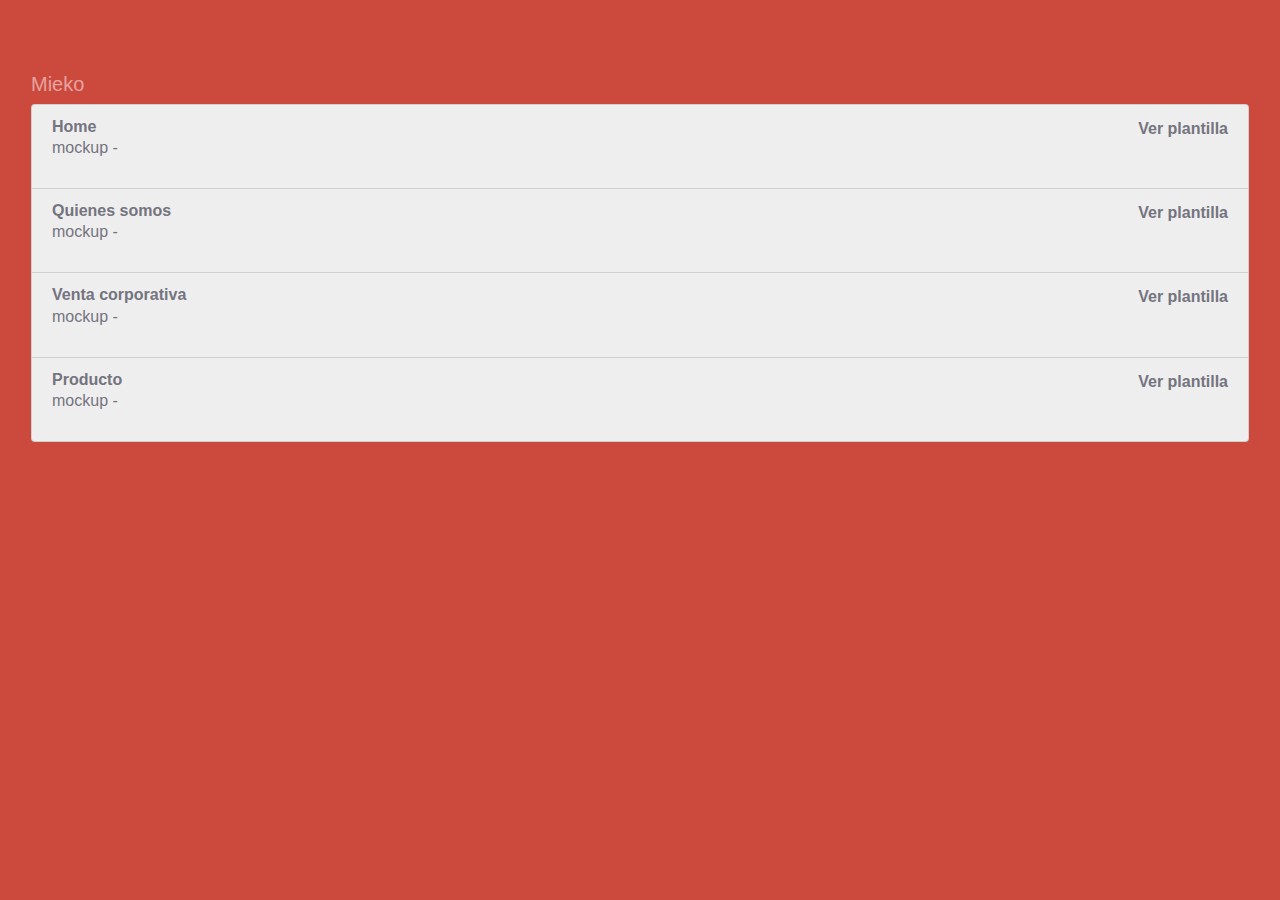
==== commit 34a84548: "home" ====
--- a/index.html
+++ b/index.html
@@ -138,6 +138,16 @@
             <div class="my-3 p-3">
                 <h5 class="text-white-50">Mieko</h5>
                 <ul class="list-group mb-3">
+                    
+                    <li class="list-group-item d-flex justify-content-between ">
+                        <div class="">
+                            <h6 class="font-weight-bold  my-0">Home</h6>
+                            <p class="text-muted">mockup -</p>
+                        </div>
+                        <a href="home.html" class=""><b>Ver plantilla</b></a>
+                    </li>
+                    
+                    
                     <li class="list-group-item d-flex justify-content-between ">
                         <div class="">
                             <h6 class="font-weight-bold  my-0">Quienes somos</h6>
@@ -145,6 +155,8 @@
                         </div>
                         <a href="quienes_somos.html" class=""><b>Ver plantilla</b></a>
                     </li>
+
+
                     <li class="list-group-item d-flex justify-content-between ">
                         <div class="">
                             <h6 class="font-weight-bold  my-0">Venta corporativa </h6>
